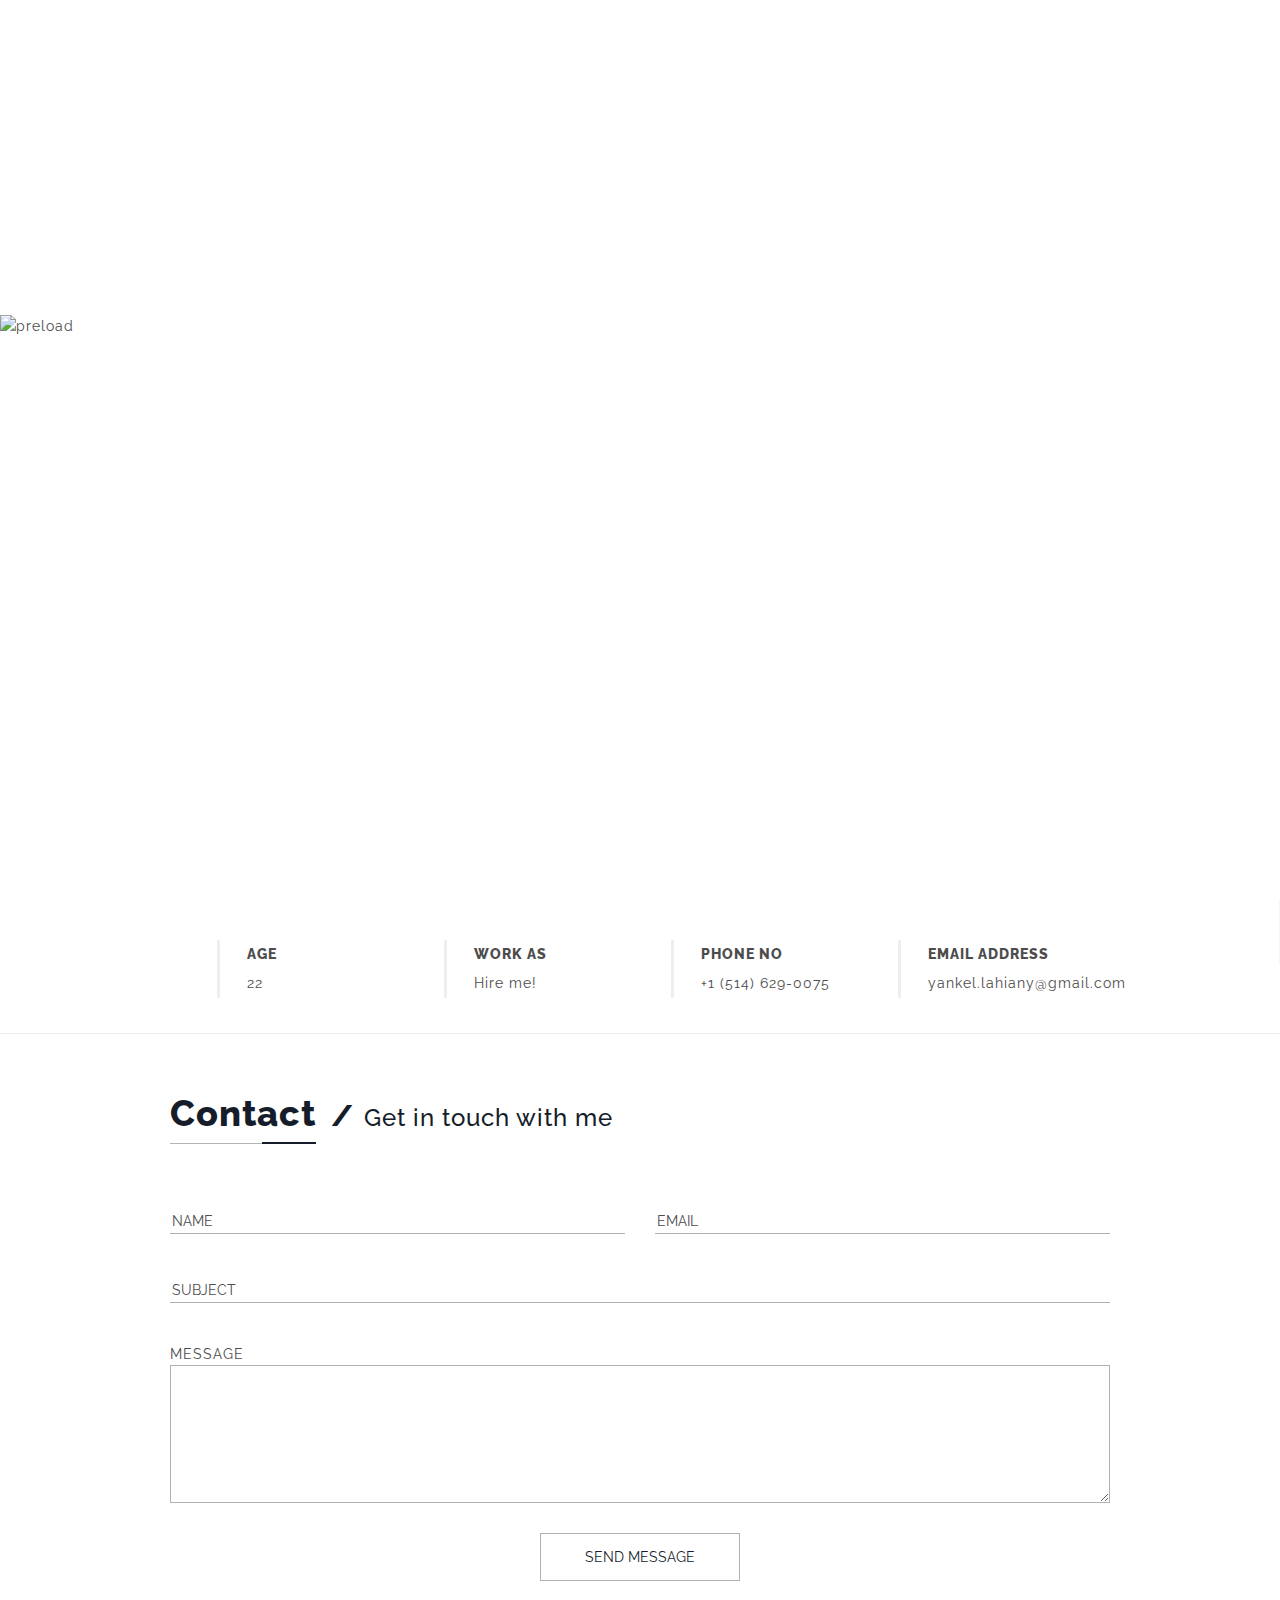
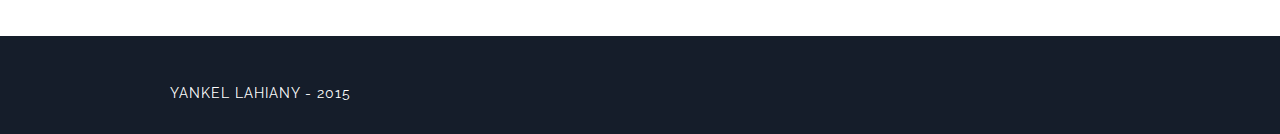
==== index.html @ 647c1daf "Google fonts https" ====
<!DOCTYPE html>
<html lang="en">
<head>
		<meta charset="utf-8">
		<meta name="viewport" content="width=device-width, initial-scale=1, maximum-scale=1">
		<meta name="description" content="Yankel Lahiany Website Page">
		<meta name="keywords" content="Yankel, Lahiany, Yankel Lahiany, personal, resume, montreal, Curriculum Vitae, CV, Mechanical Engineer, Student">
		<meta name="author" content="Yankel Lahiany">
		<title>Yankel Lahiany</title>

		<link rel="stylesheet" href="fonts/elegant/styles.css"> 
		<link rel="stylesheet" href="css/magnific-popup.css">
		<link rel="stylesheet" href="css/owl.theme.css">
		<link rel="stylesheet" href="css/simpletextrotator.css">
		<link rel="stylesheet" href="css/owl.carousel.css">
		<link rel="icon" href="favicon.ico" />
		<!-- Main css -->
		<link rel="stylesheet" href="css/main.css">
		<link href='//fonts.googleapis.com/css?family=Raleway:400,800' rel='stylesheet' type='text/css'>
</head>

	<body>
		<!-- Preloader Start-->
			<div id="preload">
				<img src="img/preload.gif" alt="preload">
			</div>
		<!-- Preloader End -->

		<header id="header" class="page-head clearfix">
			<div class="container">
				<div class="site-logo">
					<!--<img src="img/logo.png" alt="site-logo">-->
				</div>
				<nav>
					<ul class="main-nav">
						<li class="nav-control">
							<a href="#non" class="e-eleganticons-53">&nbsp;</a>
							<ul class="inner-nav">
								<li><a href="#home" class="e-eleganticons-92"><span>Home</span></a></li>
								
								<li><a href="#contact" class="e-eleganticons-99"><span>Contact</span></a></li>
							</ul>
						</li>
					</ul> <!-- End Nav -->
				</nav>
			</div>
		</header>

		<div class="home" id="home">
			<header class="big-title">
				<h1 class="big-head"><span><em>Yankel Lahiany</em></span></h1>
				<h4 class="text-sub" id="words-rotat">Mechanical Engineer Student</h4>
			</header>
			<div class="cv-btn"><a href="img/Yankel_Lahiany_Resume.pdf" target="_blank">Download Resume</a></div>
			<div class="learn-more"><a href="#about" class="e-eleganticons-162">learn more about me</a></div>
		</div>

		<div class="about" id="about">
			<!-- Extra Info -->
			<div class="extra-info">
				<div class="container">
					<ul class="row">
						<li class="birthdate col-md-3 col-sm-3 col-xs-6">
							<span class="head">Age</span>
							<span>22</span>
						</li>
						<li class="work-type col-md-3 col-sm-3 col-xs-6">
							<span class="head">Work As</span>
							<span>Hire me!</span>
						</li>
						<li class="phone-no col-md-3 col-sm-3 col-xs-6">
							<span class="head">Phone No</span>
							<span><a href="tel:+15146290075">+1 (514) 629-0075</a></span>
						</li>
						<li class="email col-md-3 col-sm-3 col-xs-6">
							<span class="head">Email Address</span>
							<span><a href="mailto:yankel.lahiany@gmail.com">yankel.lahiany@gmail.com</a></span>
						</li>
					</ul>
				</div>
			</div>
		</div>
		
		
			
		<div class="contact" id="contact">
			<div class="container">
				<header class="title">
					<h2>Contact</h2>
					<h3><span>/</span>Get in touch with me</h3>
				</header>
				<form id="contact-form" method="post" name="contact-form" action="https://getsimpleform.com/messages?form_api_token=b23a02b7ef18f79c2f8279b8f220a031" class="contact-form row">
					<div class="inputs col-md-6 col-sm-6 col-xs-6">
						<input type="text" id="name" name="name" placeholder="NAME">
					</div>
					<div class="inputs col-md-6 col-sm-6 col-xs-6">
						<input type="email" id="email" name="email" placeholder="EMAIL">
					</div>
					<div class="inputs col-md-12 col-sm-12 col-xs-12">
						<input type="text" id="subject" name="subject" placeholder="SUBJECT">
					</div>
					<div class="inputs col-md-12 col-sm-12 col-xs-12">
						<label for="message">Message</label>
						<textarea id="message" name="message" cols="50" rows="6" placeholder=""></textarea>
					</div>
					<div class="inputs contact-submit"><input type="submit" id="form-submit" value="SEND MESSAGE"></div>
				</form>
			</div>
		</div> <!-- End Contact Section -->

		<footer id="footer" class="page-foot clearfix">
			<div class="container">
				<p class="copyright">Yankel Lahiany - 2015</p>
				<ul class="socials" id="soc">
				</ul>
			</div>
		</footer>

		<script src="js/jquery-1.10.2.min.js"></script>
		<script src="js/preloader.js"></script>
		<script src="js/custom.js"></script>
		<!-- For IE9 and below -->
		<!--[if lt IE 10]>
			<script src="js/jquery.placeholder.min.js"></script>
			<script type="text/javascript">
				$('input, textarea').placeholder();
			</script>
		<![endif]-->
	</body>
	
</html>
---- css/main.css ----
/*------------------------------------*\
    $VARIABLES	
\*------------------------------------*/
/*! normalize.css v2.1.3 | MIT License | git.io/normalize */
article,
aside,
details,
figcaption,
figure,
footer,
header,
hgroup,
main,
nav,
section,
summary {
  display: block;
}
audio,
canvas,
video {
  display: inline-block;
}
audio:not([controls]) {
  display: none;
  height: 0;
}
[hidden],
template {
  display: none;
}
html {
  font-family: sans-serif;
  -ms-text-size-adjust: 100%;
  -webkit-text-size-adjust: 100%;
}
body {
  margin: 0;
}
a {
  background: transparent;
}
a:focus {
  outline: thin dotted;
}
a:active,
a:hover {
  outline: 0;
}
h1 {
  font-size: 2em;
  margin: 0.67em 0;
}
abbr[title] {
  border-bottom: 1px dotted;
}
b,
strong {
  font-weight: bold;
}
dfn {
  font-style: italic;
}
hr {
  -moz-box-sizing: content-box;
  box-sizing: content-box;
  height: 0;
}
mark {
  background: #ff0;
  color: #000;
}
code,
kbd,
pre,
samp {
  font-family: monospace, serif;
  font-size: 1em;
}
pre {
  white-space: pre-wrap;
}
q {
  quotes: "\201C" "\201D" "\2018" "\2019";
}
small {
  font-size: 80%;
}
sub,
sup {
  font-size: 75%;
  line-height: 0;
  position: relative;
  vertical-align: baseline;
}
sup {
  top: -0.5em;
}
sub {
  bottom: -0.25em;
}
img {
  border: 0;
}
svg:not(:root) {
  overflow: hidden;
}
figure {
  margin: 0;
}
fieldset {
  border: 1px solid #c0c0c0;
  margin: 0 2px;
  padding: 0.35em 0.625em 0.75em;
}
legend {
  border: 0;
  padding: 0;
}
button,
input,
select,
textarea {
  font-family: inherit;
  font-size: 100%;
  margin: 0;
}
button,
input {
  line-height: normal;
}
button,
select {
  text-transform: none;
}
button,
html input[type="button"],
input[type="reset"],
input[type="submit"] {
  -webkit-appearance: button;
  cursor: pointer;
}
button[disabled],
html input[disabled] {
  cursor: default;
}
input[type="checkbox"],
input[type="radio"] {
  box-sizing: border-box;
  padding: 0;
}
input[type="search"] {
  -webkit-appearance: textfield;
  -moz-box-sizing: content-box;
  -webkit-box-sizing: content-box;
  box-sizing: content-box;
}
input[type="search"]::-webkit-search-cancel-button,
input[type="search"]::-webkit-search-decoration {
  -webkit-appearance: none;
}
button::-moz-focus-inner,
input::-moz-focus-inner {
  border: 0;
  padding: 0;
}
textarea {
  overflow: auto;
  vertical-align: top;
}
table {
  border-collapse: collapse;
  border-spacing: 0;
}
@media print {
  * {
    text-shadow: none !important;
    color: #000 !important;
    background: transparent !important;
    box-shadow: none !important;
  }
  a,
  a:visited {
    text-decoration: underline;
  }
  a[href]:after {
    content: " (" attr(href) ")";
  }
  abbr[title]:after {
    content: " (" attr(title) ")";
  }
  a[href^="javascript:"]:after,
  a[href^="#"]:after {
    content: "";
  }
  pre,
  blockquote {
    border: 1px solid #999;
    page-break-inside: avoid;
  }
  thead {
    display: table-header-group;
  }
  tr,
  img {
    page-break-inside: avoid;
  }
  img {
    max-width: 100% !important;
  }
  @page {
    margin: 2cm .5cm;
  }
  p,
  h2,
  h3 {
    orphans: 3;
    widows: 3;
  }
  h2,
  h3 {
    page-break-after: avoid;
  }
  select {
    background: #fff !important;
  }
  .navbar {
    display: none;
  }
  .table td,
  .table th {
    background-color: #fff !important;
  }
  .btn > .caret,
  .dropup > .btn > .caret {
    border-top-color: #000 !important;
  }
  .label {
    border: 1px solid #000;
  }
  .table {
    border-collapse: collapse !important;
  }
  .table-bordered th,
  .table-bordered td {
    border: 1px solid #ddd !important;
  }
}
*,
*:before,
*:after {
  -webkit-box-sizing: border-box;
  -moz-box-sizing: border-box;
  box-sizing: border-box;
}
html {
  font-size: 62.5%;
  min-height: 100%;
  height: 100%;
  -webkit-tap-highlight-color: rgba(0, 0, 0, 0);
}
body {
  font-family: "Raleway", "Helvetica Neue", Helvetica, Arial, sans-serif;
  font-size: 14px;
  line-height: 1.571428571428571;
  color: #4c4c4c;
  background-color: #ffffff;
  -webkit-font-smoothing: antialiased;
  text-shadow: 0 0 1px rgba(100, 100, 100, 0.05);
  height: 100%;
  min-height: 100%;
  letter-spacing: 1px;
}
input,
button,
select,
textarea {
  font-family: inherit;
  font-size: inherit;
  line-height: inherit;
}
a {
  color: #4c4c4c;
  text-decoration: none;
}
a:hover,
a:focus,
a:active {
  text-decoration: none;
  outline: none;
}
img {
  vertical-align: middle;
  max-width: 100%;
  height: auto;
}
.img-responsive {
  display: block;
  max-width: 100%;
  height: auto;
}
.img-rounded {
  border-radius: 6px;
}
.img-thumbnail {
  padding: 4px;
  line-height: 1.571428571428571;
  background-color: #ffffff;
  border: 1px solid #dddddd;
  border-radius: 4px;
  -webkit-transition: all 0.2s ease-in-out;
  transition: all 0.2s ease-in-out;
  display: inline-block;
  max-width: 100%;
  height: auto;
}
.img-circle {
  border-radius: 50%;
}
hr {
  margin-top: 21px;
  margin-bottom: 21px;
  border: 0;
  border-top: 1px solid #eeeeee;
}
.sr-only {
  position: absolute;
  width: 1px;
  height: 1px;
  margin: -1px;
  padding: 0;
  overflow: hidden;
  clip: rect(0, 0, 0, 0);
  border: 0;
}
p {
  margin: 0 0 10.5px;
}
.lead {
  margin-bottom: 21px;
  font-size: 16px;
  font-weight: 200;
  line-height: 1.4;
}
@media (min-width: 768px) {
  .lead {
    font-size: 21px;
  }
}
small,
.small {
  font-size: 85%;
}
cite {
  font-style: normal;
}
.text-left {
  text-align: left;
}
.text-right {
  text-align: right;
}
.text-center {
  text-align: center;
}
h1,
h2,
h3,
h4,
h5,
h6,
.h1,
.h2,
.h3,
.h4,
.h5,
.h6 {
  font-family: "Raleway", "Helvetica Neue", Helvetica, Arial, sans-serif;
  font-weight: 500;
  line-height: 1.1;
  color: inherit;
}
h1 small,
h2 small,
h3 small,
h4 small,
h5 small,
h6 small,
.h1 small,
.h2 small,
.h3 small,
.h4 small,
.h5 small,
.h6 small,
h1 .small,
h2 .small,
h3 .small,
h4 .small,
h5 .small,
h6 .small,
.h1 .small,
.h2 .small,
.h3 .small,
.h4 .small,
.h5 .small,
.h6 .small {
  font-weight: normal;
  line-height: 1;
  color: #999999;
}
h1,
h2,
h3 {
  margin-top: 21px;
  margin-bottom: 10.5px;
}
h1 small,
h2 small,
h3 small,
h1 .small,
h2 .small,
h3 .small {
  font-size: 65%;
}
h4,
h5,
h6 {
  margin-top: 10.5px;
  margin-bottom: 10.5px;
}
h4 small,
h5 small,
h6 small,
h4 .small,
h5 .small,
h6 .small {
  font-size: 75%;
}
h1,
.h1 {
  font-size: 36px;
}
h2,
.h2 {
  font-size: 30px;
}
h3,
.h3 {
  font-size: 24px;
}
h4,
.h4 {
  font-size: 18px;
}
h5,
.h5 {
  font-size: 14px;
}
h6,
.h6 {
  font-size: 12px;
}
.page-header {
  padding-bottom: 9.5px;
  margin: 42px 0 21px;
  border-bottom: 1px solid #eeeeee;
}
ul,
ol {
  margin-top: 0;
  margin-bottom: 10.5px;
}
ul ul,
ol ul,
ul ol,
ol ol {
  margin-bottom: 0;
}
.list-unstyled {
  padding-left: 0;
  list-style: none;
}
.list-inline {
  padding-left: 0;
  list-style: none;
}
.list-inline > li {
  display: inline-block;
  padding-left: 5px;
  padding-right: 5px;
}
.list-inline > li:first-child {
  padding-left: 0;
}
dl {
  margin-bottom: 21px;
}
dt,
dd {
  line-height: 1.571428571428571;
}
dt {
  font-weight: bold;
}
dd {
  margin-left: 0;
}
@media (min-width: 768px) {
  .dl-horizontal dt {
    float: left;
    width: 160px;
    clear: left;
    text-align: right;
    overflow: hidden;
    text-overflow: ellipsis;
    white-space: nowrap;
  }
  .dl-horizontal dd {
    margin-left: 180px;
  }
  .dl-horizontal dd:before,
  .dl-horizontal dd:after {
    content: " ";
    /* 1 */
    display: table;
    /* 2 */
  }
  .dl-horizontal dd:after {
    clear: both;
  }
  .dl-horizontal dd:before,
  .dl-horizontal dd:after {
    content: " ";
    /* 1 */
    display: table;
    /* 2 */
  }
  .dl-horizontal dd:after {
    clear: both;
  }
}
abbr[title],
abbr[data-original-title] {
  cursor: help;
  border-bottom: 1px dotted #999999;
}
abbr.initialism {
  font-size: 90%;
  text-transform: uppercase;
}
blockquote {
  padding: 10.5px 21px;
  margin: 0 0 21px;
  border-left: 5px solid #eeeeee;
}
blockquote p {
  font-size: 17.5px;
  font-weight: 300;
  line-height: 1.25;
}
blockquote p:last-child {
  margin-bottom: 0;
}
blockquote small {
  display: block;
  line-height: 1.571428571428571;
  color: #999999;
}
blockquote small:before {
  content: '\2014 \00A0';
}
blockquote.pull-right {
  padding-right: 15px;
  padding-left: 0;
  border-right: 5px solid #eeeeee;
  border-left: 0;
}
blockquote.pull-right p,
blockquote.pull-right small,
blockquote.pull-right .small {
  text-align: right;
}
blockquote.pull-right small:before,
blockquote.pull-right .small:before {
  content: '';
}
blockquote.pull-right small:after,
blockquote.pull-right .small:after {
  content: '\00A0 \2014';
}
blockquote:before,
blockquote:after {
  content: "";
}
address {
  margin-bottom: 21px;
  font-style: normal;
  line-height: 1.571428571428571;
}
.container {
  margin-right: auto;
  margin-left: auto;
  padding-left: 15px;
  padding-right: 15px;
}
.container:before,
.container:after {
  content: " ";
  /* 1 */
  display: table;
  /* 2 */
}
.container:after {
  clear: both;
}
.container:before,
.container:after {
  content: " ";
  /* 1 */
  display: table;
  /* 2 */
}
.container:after {
  clear: both;
}
.row {
  margin-left: -15px;
  margin-right: -15px;
}
.row:before,
.row:after {
  content: " ";
  /* 1 */
  display: table;
  /* 2 */
}
.row:after {
  clear: both;
}
.row:before,
.row:after {
  content: " ";
  /* 1 */
  display: table;
  /* 2 */
}
.row:after {
  clear: both;
}
.col-xs-1, .col-sm-1, .col-md-1, .col-lg-1, .col-xs-2, .col-sm-2, .col-md-2, .col-lg-2, .col-xs-3, .col-sm-3, .col-md-3, .col-lg-3, .col-xs-4, .col-sm-4, .col-md-4, .col-lg-4, .col-xs-5, .col-sm-5, .col-md-5, .col-lg-5, .col-xs-6, .col-sm-6, .col-md-6, .col-lg-6, .col-xs-7, .col-sm-7, .col-md-7, .col-lg-7, .col-xs-8, .col-sm-8, .col-md-8, .col-lg-8, .col-xs-9, .col-sm-9, .col-md-9, .col-lg-9, .col-xs-10, .col-sm-10, .col-md-10, .col-lg-10, .col-xs-11, .col-sm-11, .col-md-11, .col-lg-11, .col-xs-12, .col-sm-12, .col-md-12, .col-lg-12 {
  position: relative;
  min-height: 1px;
  padding-left: 15px;
  padding-right: 15px;
}
.col-xs-1, .col-xs-2, .col-xs-3, .col-xs-4, .col-xs-5, .col-xs-6, .col-xs-7, .col-xs-8, .col-xs-9, .col-xs-10, .col-xs-11 {
  float: left;
}
.col-xs-12 {
  width: 100%;
}
.col-xs-11 {
  width: 91.66666666666666%;
}
.col-xs-10 {
  width: 83.33333333333334%;
}
.col-xs-9 {
  width: 75%;
}
.col-xs-8 {
  width: 66.66666666666666%;
}
.col-xs-7 {
  width: 58.333333333333336%;
}
.col-xs-6 {
  width: 50%;
}
.col-xs-5 {
  width: 41.66666666666667%;
}
.col-xs-4 {
  width: 33.33333333333333%;
}
.col-xs-3 {
  width: 25%;
}
.col-xs-2 {
  width: 16.666666666666664%;
}
.col-xs-1 {
  width: 8.333333333333332%;
}
.col-xs-pull-12 {
  right: 100%;
}
.col-xs-pull-11 {
  right: 91.66666666666666%;
}
.col-xs-pull-10 {
  right: 83.33333333333334%;
}
.col-xs-pull-9 {
  right: 75%;
}
.col-xs-pull-8 {
  right: 66.66666666666666%;
}
.col-xs-pull-7 {
  right: 58.333333333333336%;
}
.col-xs-pull-6 {
  right: 50%;
}
.col-xs-pull-5 {
  right: 41.66666666666667%;
}
.col-xs-pull-4 {
  right: 33.33333333333333%;
}
.col-xs-pull-3 {
  right: 25%;
}
.col-xs-pull-2 {
  right: 16.666666666666664%;
}
.col-xs-pull-1 {
  right: 8.333333333333332%;
}
.col-xs-pull-0 {
  right: 0%;
}
.col-xs-push-12 {
  left: 100%;
}
.col-xs-push-11 {
  left: 91.66666666666666%;
}
.col-xs-push-10 {
  left: 83.33333333333334%;
}
.col-xs-push-9 {
  left: 75%;
}
.col-xs-push-8 {
  left: 66.66666666666666%;
}
.col-xs-push-7 {
  left: 58.333333333333336%;
}
.col-xs-push-6 {
  left: 50%;
}
.col-xs-push-5 {
  left: 41.66666666666667%;
}
.col-xs-push-4 {
  left: 33.33333333333333%;
}
.col-xs-push-3 {
  left: 25%;
}
.col-xs-push-2 {
  left: 16.666666666666664%;
}
.col-xs-push-1 {
  left: 8.333333333333332%;
}
.col-xs-push-0 {
  left: 0%;
}
.col-xs-offset-12 {
  margin-left: 100%;
}
.col-xs-offset-11 {
  margin-left: 91.66666666666666%;
}
.col-xs-offset-10 {
  margin-left: 83.33333333333334%;
}
.col-xs-offset-9 {
  margin-left: 75%;
}
.col-xs-offset-8 {
  margin-left: 66.66666666666666%;
}
.col-xs-offset-7 {
  margin-left: 58.333333333333336%;
}
.col-xs-offset-6 {
  margin-left: 50%;
}
.col-xs-offset-5 {
  margin-left: 41.66666666666667%;
}
.col-xs-offset-4 {
  margin-left: 33.33333333333333%;
}
.col-xs-offset-3 {
  margin-left: 25%;
}
.col-xs-offset-2 {
  margin-left: 16.666666666666664%;
}
.col-xs-offset-1 {
  margin-left: 8.333333333333332%;
}
.col-xs-offset-0 {
  margin-left: 0%;
}
@media (min-width: 768px) {
  .container {
    width: 750px;
  }
  .col-sm-1, .col-sm-2, .col-sm-3, .col-sm-4, .col-sm-5, .col-sm-6, .col-sm-7, .col-sm-8, .col-sm-9, .col-sm-10, .col-sm-11 {
    float: left;
  }
  .col-sm-12 {
    width: 100%;
  }
  .col-sm-11 {
    width: 91.66666666666666%;
  }
  .col-sm-10 {
    width: 83.33333333333334%;
  }
  .col-sm-9 {
    width: 75%;
  }
  .col-sm-8 {
    width: 66.66666666666666%;
  }
  .col-sm-7 {
    width: 58.333333333333336%;
  }
  .col-sm-6 {
    width: 50%;
  }
  .col-sm-5 {
    width: 41.66666666666667%;
  }
  .col-sm-4 {
    width: 33.33333333333333%;
  }
  .col-sm-3 {
    width: 25%;
  }
  .col-sm-2 {
    width: 16.666666666666664%;
  }
  .col-sm-1 {
    width: 8.333333333333332%;
  }
  .col-sm-pull-12 {
    right: 100%;
  }
  .col-sm-pull-11 {
    right: 91.66666666666666%;
  }
  .col-sm-pull-10 {
    right: 83.33333333333334%;
  }
  .col-sm-pull-9 {
    right: 75%;
  }
  .col-sm-pull-8 {
    right: 66.66666666666666%;
  }
  .col-sm-pull-7 {
    right: 58.333333333333336%;
  }
  .col-sm-pull-6 {
    right: 50%;
  }
  .col-sm-pull-5 {
    right: 41.66666666666667%;
  }
  .col-sm-pull-4 {
    right: 33.33333333333333%;
  }
  .col-sm-pull-3 {
    right: 25%;
  }
  .col-sm-pull-2 {
    right: 16.666666666666664%;
  }
  .col-sm-pull-1 {
    right: 8.333333333333332%;
  }
  .col-sm-pull-0 {
    right: 0%;
  }
  .col-sm-push-12 {
    left: 100%;
  }
  .col-sm-push-11 {
    left: 91.66666666666666%;
  }
  .col-sm-push-10 {
    left: 83.33333333333334%;
  }
  .col-sm-push-9 {
    left: 75%;
  }
  .col-sm-push-8 {
    left: 66.66666666666666%;
  }
  .col-sm-push-7 {
    left: 58.333333333333336%;
  }
  .col-sm-push-6 {
    left: 50%;
  }
  .col-sm-push-5 {
    left: 41.66666666666667%;
  }
  .col-sm-push-4 {
    left: 33.33333333333333%;
  }
  .col-sm-push-3 {
    left: 25%;
  }
  .col-sm-push-2 {
    left: 16.666666666666664%;
  }
  .col-sm-push-1 {
    left: 8.333333333333332%;
  }
  .col-sm-push-0 {
    left: 0%;
  }
  .col-sm-offset-12 {
    margin-left: 100%;
  }
  .col-sm-offset-11 {
    margin-left: 91.66666666666666%;
  }
  .col-sm-offset-10 {
    margin-left: 83.33333333333334%;
  }
  .col-sm-offset-9 {
    margin-left: 75%;
  }
  .col-sm-offset-8 {
    margin-left: 66.66666666666666%;
  }
  .col-sm-offset-7 {
    margin-left: 58.333333333333336%;
  }
  .col-sm-offset-6 {
    margin-left: 50%;
  }
  .col-sm-offset-5 {
    margin-left: 41.66666666666667%;
  }
  .col-sm-offset-4 {
    margin-left: 33.33333333333333%;
  }
  .col-sm-offset-3 {
    margin-left: 25%;
  }
  .col-sm-offset-2 {
    margin-left: 16.666666666666664%;
  }
  .col-sm-offset-1 {
    margin-left: 8.333333333333332%;
  }
  .col-sm-offset-0 {
    margin-left: 0%;
  }
}
@media (min-width: 992px) {
  .container {
    width: 970px;
  }
  .col-md-1, .col-md-2, .col-md-3, .col-md-4, .col-md-5, .col-md-6, .col-md-7, .col-md-8, .col-md-9, .col-md-10, .col-md-11 {
    float: left;
  }
  .col-md-12 {
    width: 100%;
  }
  .col-md-11 {
    width: 91.66666666666666%;
  }
  .col-md-10 {
    width: 83.33333333333334%;
  }
  .col-md-9 {
    width: 75%;
  }
  .col-md-8 {
    width: 66.66666666666666%;
  }
  .col-md-7 {
    width: 58.333333333333336%;
  }
  .col-md-6 {
    width: 50%;
  }
  .col-md-5 {
    width: 41.66666666666667%;
  }
  .col-md-4 {
    width: 33.33333333333333%;
  }
  .col-md-3 {
    width: 25%;
  }
  .col-md-2 {
    width: 16.666666666666664%;
  }
  .col-md-1 {
    width: 8.333333333333332%;
  }
  .col-md-pull-12 {
    right: 100%;
  }
  .col-md-pull-11 {
    right: 91.66666666666666%;
  }
  .col-md-pull-10 {
    right: 83.33333333333334%;
  }
  .col-md-pull-9 {
    right: 75%;
  }
  .col-md-pull-8 {
    right: 66.66666666666666%;
  }
  .col-md-pull-7 {
    right: 58.333333333333336%;
  }
  .col-md-pull-6 {
    right: 50%;
  }
  .col-md-pull-5 {
    right: 41.66666666666667%;
  }
  .col-md-pull-4 {
    right: 33.33333333333333%;
  }
  .col-md-pull-3 {
    right: 25%;
  }
  .col-md-pull-2 {
    right: 16.666666666666664%;
  }
  .col-md-pull-1 {
    right: 8.333333333333332%;
  }
  .col-md-pull-0 {
    right: 0%;
  }
  .col-md-push-12 {
    left: 100%;
  }
  .col-md-push-11 {
    left: 91.66666666666666%;
  }
  .col-md-push-10 {
    left: 83.33333333333334%;
  }
  .col-md-push-9 {
    left: 75%;
  }
  .col-md-push-8 {
    left: 66.66666666666666%;
  }
  .col-md-push-7 {
    left: 58.333333333333336%;
  }
  .col-md-push-6 {
    left: 50%;
  }
  .col-md-push-5 {
    left: 41.66666666666667%;
  }
  .col-md-push-4 {
    left: 33.33333333333333%;
  }
  .col-md-push-3 {
    left: 25%;
  }
  .col-md-push-2 {
    left: 16.666666666666664%;
  }
  .col-md-push-1 {
    left: 8.333333333333332%;
  }
  .col-md-push-0 {
    left: 0%;
  }
  .col-md-offset-12 {
    margin-left: 100%;
  }
  .col-md-offset-11 {
    margin-left: 91.66666666666666%;
  }
  .col-md-offset-10 {
    margin-left: 83.33333333333334%;
  }
  .col-md-offset-9 {
    margin-left: 75%;
  }
  .col-md-offset-8 {
    margin-left: 66.66666666666666%;
  }
  .col-md-offset-7 {
    margin-left: 58.333333333333336%;
  }
  .col-md-offset-6 {
    margin-left: 50%;
  }
  .col-md-offset-5 {
    margin-left: 41.66666666666667%;
  }
  .col-md-offset-4 {
    margin-left: 33.33333333333333%;
  }
  .col-md-offset-3 {
    margin-left: 25%;
  }
  .col-md-offset-2 {
    margin-left: 16.666666666666664%;
  }
  .col-md-offset-1 {
    margin-left: 8.333333333333332%;
  }
  .col-md-offset-0 {
    margin-left: 0%;
  }
}
@media (min-width: 1200px) {
  .container {
    width: 970px;
  }
  .col-lg-1, .col-lg-2, .col-lg-3, .col-lg-4, .col-lg-5, .col-lg-6, .col-lg-7, .col-lg-8, .col-lg-9, .col-lg-10, .col-lg-11 {
    float: left;
  }
  .col-lg-12 {
    width: 100%;
  }
  .col-lg-11 {
    width: 91.66666666666666%;
  }
  .col-lg-10 {
    width: 83.33333333333334%;
  }
  .col-lg-9 {
    width: 75%;
  }
  .col-lg-8 {
    width: 66.66666666666666%;
  }
  .col-lg-7 {
    width: 58.333333333333336%;
  }
  .col-lg-6 {
    width: 50%;
  }
  .col-lg-5 {
    width: 41.66666666666667%;
  }
  .col-lg-4 {
    width: 33.33333333333333%;
  }
  .col-lg-3 {
    width: 25%;
  }
  .col-lg-2 {
    width: 16.666666666666664%;
  }
  .col-lg-1 {
    width: 8.333333333333332%;
  }
  .col-lg-pull-12 {
    right: 100%;
  }
  .col-lg-pull-11 {
    right: 91.66666666666666%;
  }
  .col-lg-pull-10 {
    right: 83.33333333333334%;
  }
  .col-lg-pull-9 {
    right: 75%;
  }
  .col-lg-pull-8 {
    right: 66.66666666666666%;
  }
  .col-lg-pull-7 {
    right: 58.333333333333336%;
  }
  .col-lg-pull-6 {
    right: 50%;
  }
  .col-lg-pull-5 {
    right: 41.66666666666667%;
  }
  .col-lg-pull-4 {
    right: 33.33333333333333%;
  }
  .col-lg-pull-3 {
    right: 25%;
  }
  .col-lg-pull-2 {
    right: 16.666666666666664%;
  }
  .col-lg-pull-1 {
    right: 8.333333333333332%;
  }
  .col-lg-pull-0 {
    right: 0%;
  }
  .col-lg-push-12 {
    left: 100%;
  }
  .col-lg-push-11 {
    left: 91.66666666666666%;
  }
  .col-lg-push-10 {
    left: 83.33333333333334%;
  }
  .col-lg-push-9 {
    left: 75%;
  }
  .col-lg-push-8 {
    left: 66.66666666666666%;
  }
  .col-lg-push-7 {
    left: 58.333333333333336%;
  }
  .col-lg-push-6 {
    left: 50%;
  }
  .col-lg-push-5 {
    left: 41.66666666666667%;
  }
  .col-lg-push-4 {
    left: 33.33333333333333%;
  }
  .col-lg-push-3 {
    left: 25%;
  }
  .col-lg-push-2 {
    left: 16.666666666666664%;
  }
  .col-lg-push-1 {
    left: 8.333333333333332%;
  }
  .col-lg-push-0 {
    left: 0%;
  }
  .col-lg-offset-12 {
    margin-left: 100%;
  }
  .col-lg-offset-11 {
    margin-left: 91.66666666666666%;
  }
  .col-lg-offset-10 {
    margin-left: 83.33333333333334%;
  }
  .col-lg-offset-9 {
    margin-left: 75%;
  }
  .col-lg-offset-8 {
    margin-left: 66.66666666666666%;
  }
  .col-lg-offset-7 {
    margin-left: 58.333333333333336%;
  }
  .col-lg-offset-6 {
    margin-left: 50%;
  }
  .col-lg-offset-5 {
    margin-left: 41.66666666666667%;
  }
  .col-lg-offset-4 {
    margin-left: 33.33333333333333%;
  }
  .col-lg-offset-3 {
    margin-left: 25%;
  }
  .col-lg-offset-2 {
    margin-left: 16.666666666666664%;
  }
  .col-lg-offset-1 {
    margin-left: 8.333333333333332%;
  }
  .col-lg-offset-0 {
    margin-left: 0%;
  }
}
.clearfix:before,
.clearfix:after {
  content: " ";
  /* 1 */
  display: table;
  /* 2 */
}
.clearfix:after {
  clear: both;
}
.center-block {
  display: block;
  margin-left: auto;
  margin-right: auto;
}
.pull-right {
  float: right !important;
}
.pull-left {
  float: left !important;
}
.hide {
  display: none !important;
}
.show {
  display: block !important;
}
.invisible {
  visibility: hidden;
}
.text-hide {
  font: 0/0 a;
  color: transparent;
  text-shadow: none;
  background-color: transparent;
  border: 0;
}
.hidden {
  display: none !important;
  visibility: hidden !important;
}
.affix {
  position: fixed;
}
@-ms-viewport {
  width: device-width;
}
.visible-xs,
tr.visible-xs,
th.visible-xs,
td.visible-xs {
  display: none !important;
}
@media (max-width: 767px) {
  .visible-xs {
    display: block !important;
  }
  tr.visible-xs {
    display: table-row !important;
  }
  th.visible-xs,
  td.visible-xs {
    display: table-cell !important;
  }
}
@media (min-width: 768px) and (max-width: 991px) {
  .visible-xs.visible-sm {
    display: block !important;
  }
  tr.visible-xs.visible-sm {
    display: table-row !important;
  }
  th.visible-xs.visible-sm,
  td.visible-xs.visible-sm {
    display: table-cell !important;
  }
}
@media (min-width: 992px) and (max-width: 1199px) {
  .visible-xs.visible-md {
    display: block !important;
  }
  tr.visible-xs.visible-md {
    display: table-row !important;
  }
  th.visible-xs.visible-md,
  td.visible-xs.visible-md {
    display: table-cell !important;
  }
}
@media (min-width: 1200px) {
  .visible-xs.visible-lg {
    display: block !important;
  }
  tr.visible-xs.visible-lg {
    display: table-row !important;
  }
  th.visible-xs.visible-lg,
  td.visible-xs.visible-lg {
    display: table-cell !important;
  }
}
.visible-sm,
tr.visible-sm,
th.visible-sm,
td.visible-sm {
  display: none !important;
}
@media (max-width: 767px) {
  .visible-sm.visible-xs {
    display: block !important;
  }
  tr.visible-sm.visible-xs {
    display: table-row !important;
  }
  th.visible-sm.visible-xs,
  td.visible-sm.visible-xs {
    display: table-cell !important;
  }
}
@media (min-width: 768px) and (max-width: 991px) {
  .visible-sm {
    display: block !important;
  }
  tr.visible-sm {
    display: table-row !important;
  }
  th.visible-sm,
  td.visible-sm {
    display: table-cell !important;
  }
}
@media (min-width: 992px) and (max-width: 1199px) {
  .visible-sm.visible-md {
    display: block !important;
  }
  tr.visible-sm.visible-md {
    display: table-row !important;
  }
  th.visible-sm.visible-md,
  td.visible-sm.visible-md {
    display: table-cell !important;
  }
}
@media (min-width: 1200px) {
  .visible-sm.visible-lg {
    display: block !important;
  }
  tr.visible-sm.visible-lg {
    display: table-row !important;
  }
  th.visible-sm.visible-lg,
  td.visible-sm.visible-lg {
    display: table-cell !important;
  }
}
.visible-md,
tr.visible-md,
th.visible-md,
td.visible-md {
  display: none !important;
}
@media (max-width: 767px) {
  .visible-md.visible-xs {
    display: block !important;
  }
  tr.visible-md.visible-xs {
    display: table-row !important;
  }
  th.visible-md.visible-xs,
  td.visible-md.visible-xs {
    display: table-cell !important;
  }
}
@media (min-width: 768px) and (max-width: 991px) {
  .visible-md.visible-sm {
    display: block !important;
  }
  tr.visible-md.visible-sm {
    display: table-row !important;
  }
  th.visible-md.visible-sm,
  td.visible-md.visible-sm {
    display: table-cell !important;
  }
}
@media (min-width: 992px) and (max-width: 1199px) {
  .visible-md {
    display: block !important;
  }
  tr.visible-md {
    display: table-row !important;
  }
  th.visible-md,
  td.visible-md {
    display: table-cell !important;
  }
}
@media (min-width: 1200px) {
  .visible-md.visible-lg {
    display: block !important;
  }
  tr.visible-md.visible-lg {
    display: table-row !important;
  }
  th.visible-md.visible-lg,
  td.visible-md.visible-lg {
    display: table-cell !important;
  }
}
.visible-lg,
tr.visible-lg,
th.visible-lg,
td.visible-lg {
  display: none !important;
}
@media (max-width: 767px) {
  .visible-lg.visible-xs {
    display: block !important;
  }
  tr.visible-lg.visible-xs {
    display: table-row !important;
  }
  th.visible-lg.visible-xs,
  td.visible-lg.visible-xs {
    display: table-cell !important;
  }
}
@media (min-width: 768px) and (max-width: 991px) {
  .visible-lg.visible-sm {
    display: block !important;
  }
  tr.visible-lg.visible-sm {
    display: table-row !important;
  }
  th.visible-lg.visible-sm,
  td.visible-lg.visible-sm {
    display: table-cell !important;
  }
}
@media (min-width: 992px) and (max-width: 1199px) {
  .visible-lg.visible-md {
    display: block !important;
  }
  tr.visible-lg.visible-md {
    display: table-row !important;
  }
  th.visible-lg.visible-md,
  td.visible-lg.visible-md {
    display: table-cell !important;
  }
}
@media (min-width: 1200px) {
  .visible-lg {
    display: block !important;
  }
  tr.visible-lg {
    display: table-row !important;
  }
  th.visible-lg,
  td.visible-lg {
    display: table-cell !important;
  }
}
.hidden-xs {
  display: block !important;
}
tr.hidden-xs {
  display: table-row !important;
}
th.hidden-xs,
td.hidden-xs {
  display: table-cell !important;
}
@media (max-width: 767px) {
  .hidden-xs,
  tr.hidden-xs,
  th.hidden-xs,
  td.hidden-xs {
    display: none !important;
  }
}
@media (min-width: 768px) and (max-width: 991px) {
  .hidden-xs.hidden-sm,
  tr.hidden-xs.hidden-sm,
  th.hidden-xs.hidden-sm,
  td.hidden-xs.hidden-sm {
    display: none !important;
  }
}
@media (min-width: 992px) and (max-width: 1199px) {
  .hidden-xs.hidden-md,
  tr.hidden-xs.hidden-md,
  th.hidden-xs.hidden-md,
  td.hidden-xs.hidden-md {
    display: none !important;
  }
}
@media (min-width: 1200px) {
  .hidden-xs.hidden-lg,
  tr.hidden-xs.hidden-lg,
  th.hidden-xs.hidden-lg,
  td.hidden-xs.hidden-lg {
    display: none !important;
  }
}
.hidden-sm {
  display: block !important;
}
tr.hidden-sm {
  display: table-row !important;
}
th.hidden-sm,
td.hidden-sm {
  display: table-cell !important;
}
@media (max-width: 767px) {
  .hidden-sm.hidden-xs,
  tr.hidden-sm.hidden-xs,
  th.hidden-sm.hidden-xs,
  td.hidden-sm.hidden-xs {
    display: none !important;
  }
}
@media (min-width: 768px) and (max-width: 991px) {
  .hidden-sm,
  tr.hidden-sm,
  th.hidden-sm,
  td.hidden-sm {
    display: none !important;
  }
}
@media (min-width: 992px) and (max-width: 1199px) {
  .hidden-sm.hidden-md,
  tr.hidden-sm.hidden-md,
  th.hidden-sm.hidden-md,
  td.hidden-sm.hidden-md {
    display: none !important;
  }
}
@media (min-width: 1200px) {
  .hidden-sm.hidden-lg,
  tr.hidden-sm.hidden-lg,
  th.hidden-sm.hidden-lg,
  td.hidden-sm.hidden-lg {
    display: none !important;
  }
}
.hidden-md {
  display: block !important;
}
tr.hidden-md {
  display: table-row !important;
}
th.hidden-md,
td.hidden-md {
  display: table-cell !important;
}
@media (max-width: 767px) {
  .hidden-md.hidden-xs,
  tr.hidden-md.hidden-xs,
  th.hidden-md.hidden-xs,
  td.hidden-md.hidden-xs {
    display: none !important;
  }
}
@media (min-width: 768px) and (max-width: 991px) {
  .hidden-md.hidden-sm,
  tr.hidden-md.hidden-sm,
  th.hidden-md.hidden-sm,
  td.hidden-md.hidden-sm {
    display: none !important;
  }
}
@media (min-width: 992px) and (max-width: 1199px) {
  .hidden-md,
  tr.hidden-md,
  th.hidden-md,
  td.hidden-md {
    display: none !important;
  }
}
@media (min-width: 1200px) {
  .hidden-md.hidden-lg,
  tr.hidden-md.hidden-lg,
  th.hidden-md.hidden-lg,
  td.hidden-md.hidden-lg {
    display: none !important;
  }
}
.hidden-lg {
  display: block !important;
}
tr.hidden-lg {
  display: table-row !important;
}
th.hidden-lg,
td.hidden-lg {
  display: table-cell !important;
}
@media (max-width: 767px) {
  .hidden-lg.hidden-xs,
  tr.hidden-lg.hidden-xs,
  th.hidden-lg.hidden-xs,
  td.hidden-lg.hidden-xs {
    display: none !important;
  }
}
@media (min-width: 768px) and (max-width: 991px) {
  .hidden-lg.hidden-sm,
  tr.hidden-lg.hidden-sm,
  th.hidden-lg.hidden-sm,
  td.hidden-lg.hidden-sm {
    display: none !important;
  }
}
@media (min-width: 992px) and (max-width: 1199px) {
  .hidden-lg.hidden-md,
  tr.hidden-lg.hidden-md,
  th.hidden-lg.hidden-md,
  td.hidden-lg.hidden-md {
    display: none !important;
  }
}
@media (min-width: 1200px) {
  .hidden-lg,
  tr.hidden-lg,
  th.hidden-lg,
  td.hidden-lg {
    display: none !important;
  }
}
.visible-print,
tr.visible-print,
th.visible-print,
td.visible-print {
  display: none !important;
}
@media print {
  .visible-print {
    display: block !important;
  }
  tr.visible-print {
    display: table-row !important;
  }
  th.visible-print,
  td.visible-print {
    display: table-cell !important;
  }
  .hidden-print,
  tr.hidden-print,
  th.hidden-print,
  td.hidden-print {
    display: none !important;
  }
}
/*
PRELOADER
----------------------------------------
*/
#preload {
  position: fixed;
  top: 0;
  right: 0;
  bottom: 0;
  left: 0;
  z-index: 9100 !important;
  width: 100%;
  height: 100%;
  background-color: #fff;
}
#preload > img {
  position: relative;
  top: 35%;
  display: block;
  margin: 0 auto;
}
#preload .pace {
  -webkit-user-select: none;
  -moz-user-select: none;
  -ms-user-select: none;
  z-index: 2000;
  position: fixed;
  margin: auto;
  top: 12px;
  left: 0;
  right: 0;
  bottom: 0;
  width: 200px;
  height: 20px;
  border: 1px solid #151d2a;
  background-color: #fff;
}
#preload .pace .pace-progress {
  -webkit-transition: width 1s ease-in-out 1s linear;
  transition: width 1s ease-in-out 1s linear;
  max-width: 192px;
  width: 150px;
  position: fixed;
  z-index: 2000;
  display: block;
  position: absolute;
  left: 3px;
  top: 2px;
  height: 14px;
  font-size: 12px;
  background: #151d2a;
  color: #151d2a;
  line-height: 60px;
  font-weight: bold;
}
#preload .pace .pace-progress:after {
  content: attr(data-progress-text);
  display: inline-block;
}
#preload .pace.pace-inactive {
  display: none;
}
.noscroll {
  overflow: hidden;
}
/*** Animate Resume Page **/
.ar-left {
  -webkit-transform: translate(-15%, 0);
  -ms-transform: translate(-15%, 0);
  transform: translate(-15%, 0);
}
.ar-right {
  -webkit-transform: translate(15%, 0);
  -ms-transform: translate(15%, 0);
  transform: translate(15%, 0);
}
/*** Magnific Popup ***/
.fadeInLeft {
  -webkit-animation: fadeInLeft 0.7s;
  animation: fadeInLeft 0.7s;
  -webkit-animation-fill-mode: both;
  animation-fill-mode: both;
  position: relative;
}
@-webkit-keyframes fadeInLeft {
  0% {
    opacity: 0;
    -webkit-transform: translateX(-20px);
    transform: translateX(-20px);
  }
  100% {
    opacity: 1;
    -webkit-transform: translateX(0);
    transform: translateX(0);
  }
}
@keyframes fadeInLeft {
  0% {
    opacity: 0;
    -webkit-transform: translateX(-20px);
    transform: translateX(-20px);
  }
  100% {
    opacity: 1;
    -webkit-transform: translateX(0);
    transform: translateX(0);
  }
}
/*
	HOME
	----------------------------------------
 */
.home {
  background: #151d2a;
  background: url([data-uri]), url("../img/home-bg.jpg") no-repeat;
  /** For IE9 Only **/
  background: linear-gradient(0deg, rgba(21, 29, 42, 0.9) 0%, rgba(21, 29, 42, 0.9) 100%), url("../img/home-bg.jpg") no-repeat;
  color: #fff;
  border: 1px solid transparent;
  background-size: cover;
  position: relative;
  height: 100%;
}
.home .big-title {
  text-align: center;
  position: relative;
  top: 35%;
  -webkit-transform: translate(0, -35%);
  -ms-transform: translate(0, -35%);
  transform: translate(0, -35%);
}
.home .big-head {
  text-transform: uppercase;
  font-size: 79.2px;
  font-weight: 800;
  text-align: center;
  margin: 0;
  font-style: normal;
}
.home .big-head span,
.home .big-head em {
  position: relative;
  font-style: normal;
}
.home .big-head span:before,
.home .big-head span:after,
.home .big-head em:before,
.home .big-head em:after {
  content: "";
  position: absolute;
  background: #fff;
}
.home .big-head span:before,
.home .big-head em:before {
  width: 4px;
  top: 18px;
  height: 110%;
}
.home .big-head span:after,
.home .big-head em:after {
  width: 105px;
  height: 4px;
  bottom: -27px;
}
.home .big-head span:before,
.home .big-head span:after {
  left: -8%;
}
.home .big-head em:before,
.home .big-head em:after {
  right: -8%;
}
.home .text-sub {
  text-align: center;
  text-transform: uppercase;
  font-weight: 800;
  overflow: hidden;
  line-height: 2.071428571428571;
}
.home .cv-btn {
  text-align: center;
  text-transform: uppercase;
  position: relative;
  top: 40%;
}
.home .cv-btn > a {
  color: #fff;
  border: 1px solid rgba(255, 255, 255, 0.8);
  padding: 20px 50px;
  display: inline-block;
  -webkit-transition: 0.3s;
  transition: 0.3s;
}
.home .cv-btn > a:hover {
  color: #4c4c4c;
  background: #fff;
}
.home .learn-more {
  text-align: center;
  position: absolute;
  bottom: 10%;
  left: 50%;
  -webkit-transform: translate(-50%, 0);
  -ms-transform: translate(-50%, 0);
  transform: translate(-50%, 0);
}
.home .learn-more > a {
  left: 0;
  color: #fff;
  position: relative;
  font-size: 16px;
}
.home .learn-more > a:before {
  position: absolute;
  right: 39%;
  bottom: -50px;
  font-size: 28px;
}
.home .learn-more > a:after {
  content: "";
  position: absolute;
  width: 35%;
  height: 4px;
  background: #fff;
  bottom: -15px;
  left: 34%;
}
/*
	ABOUT SECTION
	----------------------------------------
 */
/** Extra Info **/
.about .extra-info {
  box-shadow: 0 1px 1px rgba(175, 170, 180, 0.2);
  padding-top: 40px;
  padding-bottom: 24px;
  margin-bottom: 40px;
}
.about .extra-info ul {
  padding-left: 0;
  list-style: none;
  margin-left: 5%;
}
.about .extra-info ul > li {
  padding-left: 30px;
  line-height: 2.071428571428571;
  position: relative;
}
.about .extra-info ul > li:before {
  content: "";
  position: absolute;
  height: 100%;
  width: 3px;
  left: 0;
  top: 0;
  background: #eee;
}
.about .extra-info ul > li > span {
  display: block;
}
.about .extra-info ul > li > span.head {
  text-transform: uppercase;
  font-weight: 800;
}
/** Author Info **/
.about .author-info .title,
.services .serv .title,
.resume .timeline .title,
.portfolio .works .title,
.contact .title {
  margin-bottom: 40px;
}
.about .author-info .title h2,
.about .author-info .title h3,
.services .serv .title h2,
.services .serv .title h3,
.resume .timeline .title h2,
.resume .timeline .title h3,
.portfolio .works .title h2,
.portfolio .works .title h3,
.contact .title h2,
.contact .title h3 {
  display: inline-block;
  color: #151d2a;
}
.about .author-info .title h2,
.services .serv .title h2,
.resume .timeline .title h2,
.portfolio .works .title h2,
.contact .title h2 {
  font-weight: 800;
  font-size: 36px;
  border-bottom: 1px solid #b3b3b3;
  padding-bottom: 10px;
  margin-right: 10px;
  position: relative;
}
.about .author-info .title h2:before,
.services .serv .title h2:before,
.resume .timeline .title h2:before,
.portfolio .works .title h2:before,
.contact .title h2:before {
  content: "";
  position: absolute;
  width: 54px;
  height: 2px;
  background: #151d2a;
  bottom: -1px;
  right: 0;
}
.about .author-info .title h3 > span,
.services .serv .title h3 > span,
.resume .timeline .title h3 > span,
.portfolio .works .title h3 > span,
.contact .title h3 > span {
  font-size: 30px;
  font-weight: 800;
  margin-right: 10px;
}
.about .author-info .info {
  margin-bottom: 60px;
}
.about .author-info .info .author-pic img {
  border: 2px solid #eee;
}
.about .author-info .info .desc p {
  text-align: justify;
}
.about .author-info .info .desc p > strong {
  color: #151d2a;
}
/** Statistics **/
.about .statistics,
.services .testimonials,
.resume .skills {
  background-color: #151d2a;
  background: url([data-uri]), url("../img/bg-2.jpg") no-repeat;
  background: linear-gradient(0deg, rgba(21, 29, 42, 0.95) 0%, rgba(21, 29, 42, 0.95) 100%), url("../img/bg-2.jpg") no-repeat;
  background-size: cover;
  background-attachment: fixed;
  background-position: center -200px;
  color: #fff;
  padding-top: 20px;
  padding-bottom: 20px;
  margin-bottom: 40px;
}
.about .statistics .title,
.services .testimonials .title,
.resume .skills .title {
  text-align: center;
  text-transform: uppercase;
  position: relative;
  margin-bottom: 20px;
}
.about .statistics .title:before,
.services .testimonials .title:before,
.resume .skills .title:before {
  position: absolute;
  content: "";
  width: 20px;
  height: 2px;
  background: #fff;
  bottom: -5px;
  left: 49.4%;
}
.about .statistics .desc,
.services .testimonials .desc,
.resume .skills .desc {
  text-align: center;
  padding-bottom: 15px;
}
.about .statistics .desc span,
.services .testimonials .desc span,
.resume .skills .desc span {
  display: block;
}
.about .statistics .desc span.num,
.services .testimonials .desc span.num,
.resume .skills .desc span.num {
  font-weight: 800;
  font-size: 43.199999999999996px;
}
/*
	SERVICES SECTION
	----------------------------------------
 */
.services .serv > .desc {
  margin-bottom: 40px;
}
.services .serv .serv-box {
  margin-bottom: 20px;
  margin-left: -10px;
  margin-right: -10px;
  padding-left: 0;
  list-style: none;
}
.services .serv .serv-box > li {
  padding: 10px;
}
.services .serv .serv-box .box {
  -webkit-transition: 0.3s;
  transition: 0.3s;
  text-align: center;
  border: 1px solid #b2b2b2;
}
.services .serv .serv-box .box:hover {
  box-shadow: 0 0 8px 1px #c3cee1;
}
.services .serv .serv-box .box span.icon:before {
  font-size: 72px;
  line-height: 1.571428571428571;
  color: #151d2a;
}
.services .serv .serv-box .box .head {
  padding: 14px;
  text-transform: uppercase;
  color: #fff;
  font-weight: bold;
  background: #151d2a;
}
.services .serv .serv-box .box > .desc {
  padding: 10px 15px;
}
.services .testimonials .title:before {
  left: 48.8%;
}
.services .testimonials span.quote-icon {
  display: block;
  text-align: center;
  margin-top: 5px;
}
.services .testimonials span.quote-icon:before {
  font-size: 30px;
  line-height: 1.571428571428571;
}
.services .testimonials .testi-list {
  padding-left: 0;
  list-style: none;
  text-align: center;
  overflow: hidden;
}
.services .testimonials .testi-list .testi .commentor {
  font-weight: bold;
  text-transform: uppercase;
  margin-bottom: 10px;
}
.services .testimonials .arrows {
  text-align: center;
  margin-bottom: 15px;
}
.services .testimonials .arrows > span {
  border: 1px solid;
  display: inline-block;
  padding: 0px 6px;
  cursor: pointer;
  -webkit-transition: 0.2s;
  transition: 0.2s;
}
.services .testimonials .arrows > span:before {
  line-height: 1.571428571428571;
  font-size: 16px;
}
.services .testimonials .arrows > span:hover {
  background: #fff;
  color: #151d2a;
}
/*
	RESUME SECTION
	----------------------------------------
 */
.resume .timeline .timeline-cont {
  position: relative;
  padding-bottom: 40px;
  overflow: hidden;
}
.resume .timeline .timeline-cont:before {
  position: absolute;
  content: "";
  left: 49.9%;
  height: 100em;
  z-index: -1;
  width: 1px;
  background: #151d2a;
}
.resume .timeline .timeline-cont .title,
.resume .timeline .end-box .title {
  text-align: center;
  text-transform: uppercase;
  font-size: 14px;
  display: block;
  color: #fff;
  margin-top: 6px;
}
.resume .timeline .timeline-cont .title > strong,
.resume .timeline .end-box .title > strong {
  background: #151d2a;
  border: 2px solid #fff;
  padding: 8px 10px;
}
.resume .timeline .timeline-cont .group {
  position: relative;
  margin-bottom: 20px;
}
.resume .timeline .group .date {
  display: inline-block;
  padding: 8px 16px;
  float: left;
  left: 36%;
  top: 30px;
  background: #151d2a;
  color: #fff;
  font-weight: bold;
  position: relative;
  text-transform: uppercase;
}
.resume .timeline .group .point-circle {
  width: 16px;
  height: 16px;
  background: #fff;
  display: block;
  position: absolute;
  margin: 0 auto;
  left: 0;
  right: 0;
  top: 41px;
  border-radius: 100%;
  border: 4px solid #151d2a;
}
.resume .timeline .group .desc-box {
  border: 1px solid #151d2a;
  float: right;
  background: #fff;
  width: 45%;
  padding: 10px 25px 10px 25px;
  position: relative;
  -webkit-transition: 0.5s ease-in-out;
  transition: 0.5s ease-in-out;
  color: #151d2a;
}
.resume .timeline .group .desc-box h4 {
  font-size: 16px;
  font-weight: 800;
}
.resume .timeline .group .desc-box .sub-title {
  position: relative;
  top: -8px;
  font-style: italic;
  display: inline-block;
}
.resume .timeline .group .desc-box p {
  color: #4c4c4c;
}
.resume .timeline .group .date:before,
.resume .timeline .group .date:after,
.resume .timeline .group .desc-box:before,
.resume .timeline .group .desc-box:after {
  position: absolute;
  content: "";
  -webkit-transform: rotate(45deg);
  -ms-transform: rotate(45deg);
  transform: rotate(45deg);
}
.resume .timeline .group .date:before {
  width: 12px;
  height: 12px;
  background: #151d2a;
  z-index: -1;
  top: 13px;
}
.resume .timeline .group .date:before {
  right: -6px;
}
.resume .timeline .group .desc-box:before,
.resume .timeline .group .desc-box:after {
  width: 14px;
  height: 14px;
  top: 41px;
}
.resume .timeline .group .desc-box:before {
  border: 1px solid #151d2a;
  left: -7px;
  z-index: -1;
}
.resume .timeline .group .desc-box:after {
  background: #fff;
  left: -6px;
}
.resume .timeline .group-alter .date {
  left: 10%;
}
.resume .timeline .group-alter .desc-box {
  float: left;
}
.resume .timeline .group-alter .date:before {
  right: auto;
  left: -6px;
}
.resume .timeline .group-alter .desc-box:before,
.resume .timeline .group-alter .desc-box:after {
  left: auto;
}
.resume .timeline .group-alter .desc-box:before {
  right: -7px;
}
.resume .timeline .group-alter .desc-box:after {
  right: -6px;
}
.resume .skills .chart {
  text-align: center;
  margin-top: 15px;
  margin-bottom: 15px;
}
.resume .skills .chart .chart-draw {
  position: relative;
  margin-bottom: 15px;
}
.resume .skills .chart .chart-draw em {
  position: absolute;
  top: 40%;
  left: 44%;
  font-style: normal;
}
/*
	PORTFOLIO SECTION
	----------------------------------------
 */
.portfolio .works .desc {
  margin-bottom: 40px;
}
.portfolio .works .filter-menu {
  margin-left: 0px;
  margin-bottom: 20px;
  padding-left: 0;
  list-style: none;
}
.portfolio .works .filter-menu li {
  display: inline-block;
  position: relative;
  letter-spacing: -3px;
}
.portfolio .works .filter-menu li a {
  color: #151d2a;
  font-weight: bold;
  text-transform: uppercase;
  display: inline-block;
  letter-spacing: 1px;
  margin: 0 8px;
  -webkit-transition: 0.3s;
  transition: 0.3s;
}
.portfolio .works .filter-menu li a:hover {
  color: #374c6e;
  border-bottom: 2px solid #374c6e;
}
.portfolio .works .filter-menu li a.filter-current {
  border-bottom: 2px solid #151d2a;
}
.portfolio .works .filter-port {
  padding-left: 0;
  list-style: none;
  margin-left: 0;
  margin-right: 0;
  margin-bottom: 40px;
}
.portfolio .works .filter-port li {
  padding: 4px;
}
.portfolio .works .filter-port li > figure {
  border: 1px solid #eee;
  position: relative;
}
.portfolio .works .filter-port li > figure a {
  position: absolute;
  top: 0;
  left: 0;
  width: 100%;
  height: 100%;
  background: rgba(25, 31, 43, 0.95);
  color: #fff;
  text-align: center;
  text-transform: uppercase;
  padding-top: 28%;
  opacity: 0;
  -webkit-transition: 0.3s;
  transition: 0.3s;
  font-weight: bold;
}
.portfolio .works .filter-port li > figure a > span {
  display: block;
  text-transform: none;
  font-weight: normal;
}
.portfolio .works .filter-port li > figure a > span em {
  display: inline-block;
  font-style: normal;
  position: relative;
}
.portfolio .works .filter-port li > figure a > span em:before,
.portfolio .works .filter-port li > figure a > span em:after {
  content: "";
  position: absolute;
  width: 20px;
  height: 1px;
  background: #fff;
  top: 49.9%;
}
.portfolio .works .filter-port li > figure a > span em:before {
  left: -28px;
}
.portfolio .works .filter-port li > figure a > span em:after {
  right: -28px;
}
.portfolio .works .filter-port > li figure:hover a {
  opacity: 1;
}
/* ---- For Isotope Plugin --------
 ---------------------------------- */
.isotope,
.isotope .item {
  /* change duration value to whatever you like */
  -webkit-transition-duration: 0.8s;
  transition-duration: 0.8s;
}
.isotope {
  -webkit-transition-property: width, height;
  -moz-transition-property: width, height;
  transition-property: width, height;
}
.isotope .item {
  -webkit-transition-property: -webkit-transform, opacity;
  -moz-transition-property: -moz-transform, opacity;
  transition-property: transform, opacity;
}
/**** disabling Isotope CSS3 transitions ****/
.isotope.no-transition,
.isotope.no-transition .isotope-item,
.isotope .isotope-item.no-transition {
  -webkit-transition-duration: 0s;
  transition-duration: 0s;
}
/*
	CONTACT SECTION
	----------------------------------------
 */
.contact .contact-form {
  margin-bottom: 25px;
}
.contact .contact-form .inputs {
  position: relative;
  float: left;
  margin-bottom: 15px;
}
.contact .contact-form .inputs label[for="message"] {
  text-transform: uppercase;
  margin-top: 10px;
  display: block;
}
.contact .contact-form .inputs textarea {
  resize: vertical;
  border: 1px solid #b2b2b2;
  width: 100%;
}
.contact .contact-form .inputs textarea:focus,
.contact .contact-form .inputs textarea:active {
  outline: none;
  border: 1px solid #151d2a;
}
.contact .contact-form .inputs input {
  border: none;
  border-bottom: 1px solid #b2b2b2;
  margin-bottom: 15px;
  padding-top: 15px;
  width: 100%;
}
.contact .contact-form .inputs input:-moz-placeholder {
  color: #4c4c4c;
}
.contact .contact-form .inputs input::-moz-placeholder {
  color: #4c4c4c;
}
.contact .contact-form .inputs input:-ms-input-placeholder {
  color: #4c4c4c;
}
.contact .contact-form .inputs input::-webkit-input-placeholder {
  color: #4c4c4c;
}
.contact .contact-form .inputs input:focus,
.contact .contact-form .inputs input:active {
  outline: none;
  border-bottom: 1px solid #151d2a;
}
.contact .contact-form .inputs.contact-submit {
  width: 100%;
  margin-top: 15px;
  text-align: center;
}
.contact .contact-form .inputs.contact-submit input {
  display: inline-block;
  border: 1px solid #b2b2b2;
  color: #151d2a;
  background: #fff;
  padding: 12px 30px;
  text-align: center;
  width: 200px;
  -webkit-transition: 0.3s;
  transition: 0.3s;
}
.contact .contact-form .inputs.contact-submit input:hover {
  background: #151d2a;
  color: #fff;
  border: 1px solid #fff;
}
span.invalid-error {
  position: relative;
  background: #fa6573;
  padding: 6px 20px;
  border-radius: 2px;
  color: #fff;
  display: inline-block;
  font-size: 12px;
  top: 5px;
}
.form-success,
.form-error {
  position: relative;
  margin-top: 5px;
  display: inline-block !important;
  padding: 8px 20px;
  color: #fff;
  margin-left: 15px;
}
.form-success:before,
.form-error:before {
  line-height: 1.571428571428571;
  position: relative;
  display: inline-block;
  left: -8px;
  top: 2px;
}
.form-success {
  background: #25c872;
}
.form-error {
  background: #fa6573;
}
/** Responsive Style **/
@media screen and (min-width: 768px) and (max-width: 991px) {
  .about .extra-info ul {
    margin-left: 1%;
  }
  .about .author-info .info .desc br {
    display: none;
  }
  .resume .timeline .group .date {
    left: 33%;
  }
  .resume .timeline .group-alter .date {
    left: 10%;
  }
}
/**  
 * For Tablets, iPhones (< 768px)
 * ------------------------------------------
 */
@media screen and (max-width: 767px) {
  .home .big-head {
    font-size: 57.6px;
  }
  .home .big-head span:before,
  .home .big-head em:before {
    width: 4px;
    top: 12px;
    height: 120%;
  }
  .home .big-head span:before,
  .home .big-head span:after {
    left: -16%;
  }
  .home .big-head em:before,
  .home .big-head em:after {
    right: -16%;
  }
  .about .extra-info {
    padding-bottom: 10px;
  }
  .about .extra-info ul {
    margin-left: 14%;
  }
  .about .extra-info ul > li {
    margin-bottom: 30px;
  }
  .about .author-info .info .author-pic img {
    display: block;
    margin-bottom: 20px;
  }
  .resume .timeline .group .date {
    left: 30.5%;
  }
  .resume .timeline .group-alter .date {
    left: 10%;
  }
  .resume .timeline .group .desc-box h4 {
    font-size: 14px;
  }
  .resume .timeline .group .desc-box p {
    font-size: 13px;
  }
}
@media screen and (min-width: 481px) and (max-width: 767px) {
  .about .extra-info ul {
    margin-left: 5%;
  }
  .services .serv .serv-box {
    margin-left: 100px;
    margin-right: 100px;
  }
  .portfolio .works .filter-port > li {
    width: 49.99%;
    float: left;
    display: inline-block;
  }
}
@media screen and (max-width: 480px), screen and (min-width: 481px) and (max-width: 639px) {
  .home .big-head {
    font-size: 46.800000000000004px;
  }
  .home .big-head span:before,
  .home .big-head span:after,
  .home .big-head em:before,
  .home .big-head em:after {
    display: none;
  }
  .resume .timeline .timeline-cont:before {
    left: 52px;
  }
  .resume .timeline .timeline-cont .title,
  .resume .timeline .end-box .title {
    text-align: left;
  }
  .resume .timeline .timeline-cont .group {
    margin-bottom: 48px;
    position: relative;
  }
  .resume .timeline .group .date {
    left: 84px;
    top: 0;
    padding: 5px 12px;
    font-weight: normal;
    font-size: 12px;
  }
  .resume .timeline .group .point-circle {
    position: relative;
    left: 45px;
    margin: 0;
    top: 80px;
  }
  .resume .timeline .group .desc-box {
    float: left;
    top: 23px;
    width: 78%;
    left: 10px;
  }
  .resume .timeline .group .date:before,
  .resume .timeline .group .date:after {
    display: none;
  }
  .resume .timeline .group-alter .date {
    top: 0;
    left: 84px;
    position: absolute;
  }
  .resume .timeline .group-alter .desc-box {
    float: left;
    left: 83px;
    top: 39px;
  }
  .resume .timeline .group-alter .desc-box:before,
  .resume .timeline .group-alter .desc-box:after {
    right: auto;
  }
  .resume .timeline .group-alter .desc-box:before {
    left: -7px;
  }
  .resume .timeline .group-alter .desc-box:after {
    left: -6px;
  }
  .resume .timeline .end-box .title {
    margin-left: 25px;
  }
}
/**
 * For Very small Devices (low end )
 */
@media screen and (max-width: 480px) {
  .home .big-head {
    font-size: 46.800000000000004px;
  }
  .home .big-head span:before,
  .home .big-head span:after,
  .home .big-head em:before,
  .home .big-head em:after {
    display: none;
  }
  .about .extra-info ul {
    margin-left: 8%;
  }
  .about .extra-info ul > li > span {
    font-size: 13px;
  }
  .about .author-info .title h2,
  .services .serv .title h2,
  .resume .timeline .title h2,
  .portfolio .works .title h2,
  .contact .title h2 {
    font-size: 30px;
  }
  .about .author-info .title h3,
  .services .serv .title h3,
  .resume .timeline .title h3,
  .portfolio .works .title h3,
  .contact .title h3 {
    font-size: 22px;
  }
  .page-foot {
    margin: 0 auto;
    text-align: center;
    padding: 15px!important;
  }
  .page-foot .copyright {
    width: 100%;
    margin-top: 15px!important;
  }
  .page-foot .socials {
    width: 100%;
    margin-top: 15px!important;
  }
  .page-foot .socials li {
    float: none!important;
    display: inline-block !important;
    margin-left: 0px!important;
  }
  .page-foot .socials li > a {
    padding: 5px 12px;
  }
}
@media screen and (max-width: 340px), screen and (max-device-width: 340px) and (-webkit-device-pixel-ratio: 2) {
  /* +20 for normalizing across various mobile devices */
  body {
    font-size: 13px;
  }
  .home .big-head {
    font-size: 36px;
  }
  .home .text-sub {
    font-size: 12px;
  }
  .home .cv-btn > a {
    padding: 16px 32px;
    font-size: 12px;
  }
  .home .learn-more > a {
    font-size: 12px;
  }
  .home .learn-more > a:before {
    font-size: 19.599999999999998px;
    right: 40%;
    bottom: -40px;
  }
  .about .extra-info {
    padding-bottom: 0;
  }
  .about .extra-info ul {
    margin-left: 0;
  }
  .about .extra-info ul > li {
    padding-left: 15px;
  }
  .about .extra-info ul > li > span {
    white-space: pre;
    font-size: 12px;
  }
  .about .author-info .title,
  .services .serv .title,
  .resume .timeline .title,
  .portfolio .works .title,
  .contact .title {
    margin-bottom: 15px;
  }
  .about .author-info .title h2,
  .services .serv .title h2,
  .resume .timeline .title h2,
  .portfolio .works .title h2,
  .contact .title h2 {
    font-size: 26px;
    padding-bottom: 0;
  }
  .about .author-info .title h3,
  .services .serv .title h3,
  .resume .timeline .title h3,
  .portfolio .works .title h3,
  .contact .title h3 {
    font-size: 18px;
  }
  .about .author-info .title h3 span,
  .services .serv .title h3 span,
  .resume .timeline .title h3 span,
  .portfolio .works .title h3 span,
  .contact .title h3 span {
    font-size: 25px;
  }
  .about .statistics .desc,
  .services .testimonials .desc,
  .resume .skills .desc {
    font-size: 13px;
  }
  .about .statistics .desc span.num,
  .services .testimonials .desc span.num,
  .resume .skills .desc span.num {
    font-size: 36px;
  }
  .resume .timeline .timeline-cont:before {
    left: 22px;
  }
  .resume .timeline .group .date {
    left: 60px;
    top: 0;
  }
  .resume .timeline .group .point-circle {
    left: 15px;
    top: 82px;
  }
  .resume .timeline .group .desc-box {
    top: 13px;
    left: 60px;
  }
  .resume .timeline .group-alter .date {
    left: 60px;
  }
  .resume .timeline .group-alter .desc-box {
    left: 60px;
    top: 39px;
  }
  .resume .timeline .end-box .title {
    margin-left: 5px;
  }
  .resume .skills .chart {
    width: 100%;
  }
  .portfolio .works .filter-port li > figure > img {
    width: 100%;
    height: 100%;
  }
}
/*
	HEADER 
	----------------------------------------
 */
.page-head {
  background: #fff;
  border-bottom: 1px solid #eee;
  box-shadow: 0 1px 1px rgba(175, 170, 180, 0.2);
  height: 65px;
  position: fixed;
  z-index: 999;
  width: 100%;
}
.site-logo {
  display: inline-block;
  float: left;
  margin-top: 13px;
}
.site-logo img {
  max-width: 70%;
  width: auto;
}
.main-nav {
  padding-left: 0;
  list-style: none;
  float: right;
  margin-top: 22px;
}
.main-nav li {
  display: inline-block;
  margin-right: 25px;
}
.main-nav li:last-child {
  margin-right: 0;
}
.main-nav li > a {
  font-weight: 800;
  text-transform: uppercase;
  display: block;
  text-shadow: inset 1px 1px rgba(155, 155, 155, 0.2);
}
.main-nav li > a:before {
  font-size: 30px;
}
.main-nav .inner-nav {
  padding-left: 0;
  list-style: none;
  position: fixed;
  height: 100%;
  background: #fff;
  right: -70px;
  top: 64px;
  bottom: 0;
  width: 70px;
  -webkit-transition: 0.3s right;
  transition: 0.3s right;
  border-left: 1px solid #eee;
  box-shadow: -1px 0 0px rgba(175, 170, 180, 0.1);
  text-align: center;
}
.main-nav .inner-nav > li {
  display: block;
  width: 100%;
}
.main-nav .inner-nav > li > a {
  color: #4c4c4c;
  font-size: 14px;
  border-bottom: 1px solid #eee;
  display: block;
  padding: 15px;
  position: relative;
  background: #fff;
  left: 0;
}
.main-nav .inner-nav > li > a:before {
  font-size: 18px;
  line-height: 1.571428571428571;
}
.main-nav .inner-nav > li > a:hover {
  background: #151d2a;
  color: #fff;
}
.main-nav .inner-nav > li > a > span {
  position: absolute;
  border: 1px solid #eee;
  right: -100%;
  top: 0;
  padding: 20px;
  font-weight: normal;
  background: #fff;
  color: #4c4c4c;
  height: 100%;
  line-height: 1.46;
  display: block;
  -webkit-transition: 0.25s;
  transition: 0.25s;
  z-index: -1;
}
.main-nav .inner-nav > li > a:hover > span {
  right: 100%;
}
.main-nav .inner-nav.show-nav {
  right: 0!important;
}
/*
	FOOTER
	----------------------------------------
 */
.page-foot {
  width: 100%;
  background: #151d2a;
  padding: 20px;
  color: #fff;
}
.page-foot .copyright {
  float: left;
  margin-top: 26px;
  text-transform: uppercase;
}
.page-foot .socials {
  padding-left: 0;
  list-style: none;
  float: right;
  margin-top: 20px;
}
.page-foot .socials li {
  float: left;
  margin-left: 10px;
}
.page-foot .socials li:last-child {
  margin-left: none;
}
.page-foot .socials li > a {
  color: #fff;
  display: inline-block;
  padding: 6px 14px;
  border: 1px solid #fff;
  -webkit-transition: 0.3s;
  transition: 0.3s;
}
.page-foot .socials li > a:before {
  line-height: 1.571428571428571;
}
.page-foot .socials li:nth-child(1) a:hover {
  background: #4467b0;
}
.page-foot .socials li:nth-child(2) a:hover {
  background: #5ad8ff;
}
.page-foot .socials li:nth-child(3) a:hover {
  background: #ea4c89;
}
.page-foot .socials li:nth-child(4) a:hover {
  background: #5f756f;
}
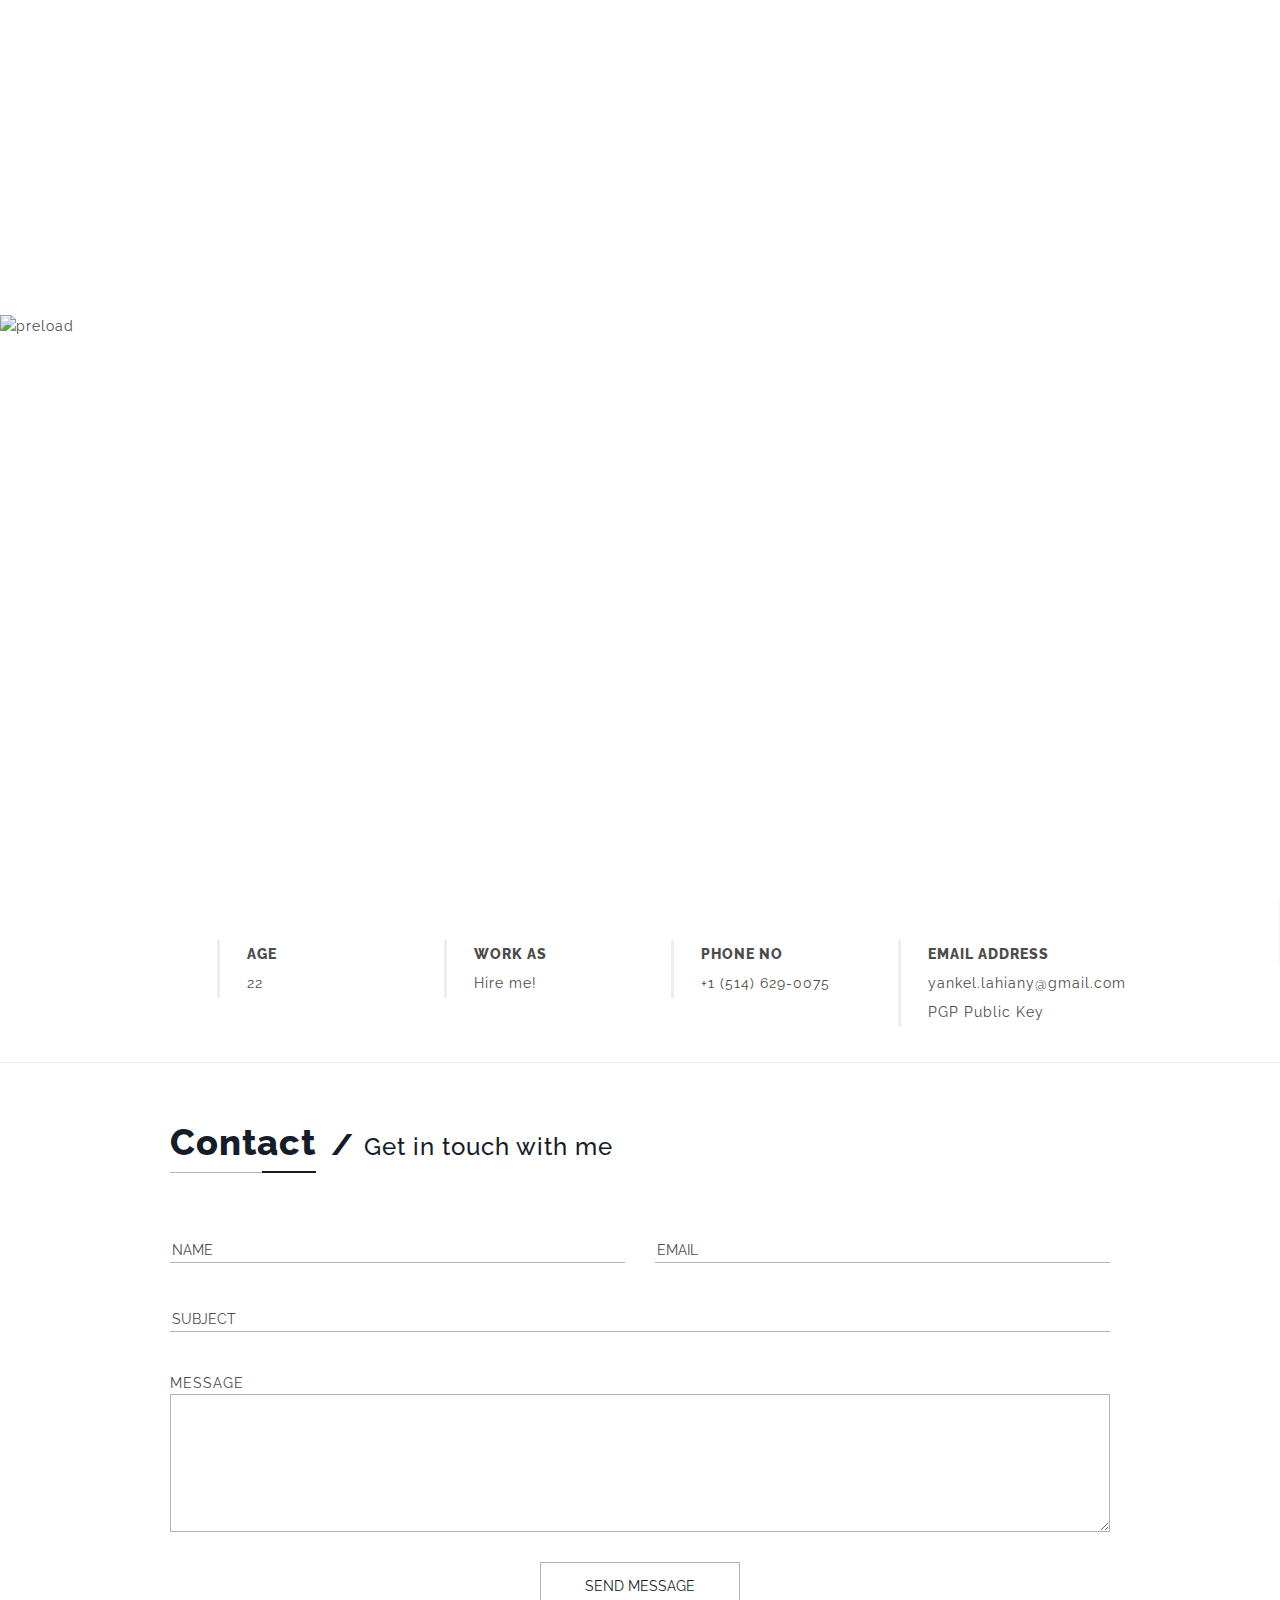
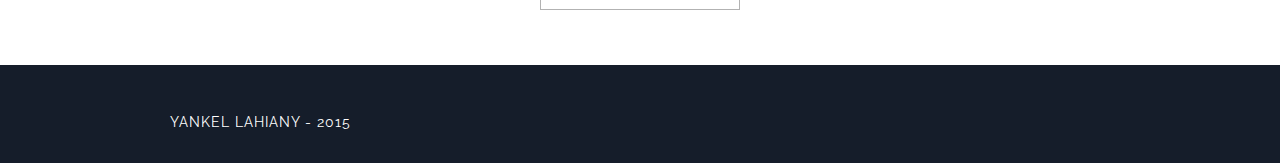
==== commit 9354ad7c: "Changes in Resume" ====
--- a/index.html
+++ b/index.html
@@ -13,6 +13,7 @@
 		<link rel="stylesheet" href="css/owl.theme.css">
 		<link rel="stylesheet" href="css/simpletextrotator.css">
 		<link rel="stylesheet" href="css/owl.carousel.css">
+        <link rel="canonical" href="https://yankelahiany.github.io" />
 		<link rel="icon" href="favicon.ico" />
 		<!-- Main css -->
 		<link rel="stylesheet" href="css/main.css">
@@ -51,7 +52,7 @@
 				<h1 class="big-head"><span><em>Yankel Lahiany</em></span></h1>
 				<h4 class="text-sub" id="words-rotat">Mechanical Engineer Student</h4>
 			</header>
-			<div class="cv-btn"><a href="img/Yankel_Lahiany_Resume.pdf" target="_blank">Download Resume</a></div>
+			<div class="cv-btn"><a href="Yankel_Lahiany_Resume.pdf" target="_blank">Download Resume</a></div>
 			<div class="learn-more"><a href="#about" class="e-eleganticons-162">learn more about me</a></div>
 		</div>
 
@@ -75,6 +76,7 @@
 						<li class="email col-md-3 col-sm-3 col-xs-6">
 							<span class="head">Email Address</span>
 							<span><a href="mailto:yankel.lahiany@gmail.com">yankel.lahiany@gmail.com</a></span>
+                            <span><a href="Yankel_Lahiany_Public.txt" target="_blank">PGP Public Key</a></span>
 						</li>
 					</ul>
 				</div>
@@ -115,7 +117,13 @@
 				</ul>
 			</div>
 		</footer>
-
+        
+        <script>
+            var host = "yankelahiany.github.io"
+            if (window.location.host == host && window.location.protocol != "https:") {
+                 window.location.protocol = "https:"
+            }
+        </script>
 		<script src="js/jquery-1.10.2.min.js"></script>
 		<script src="js/preloader.js"></script>
 		<script src="js/custom.js"></script>
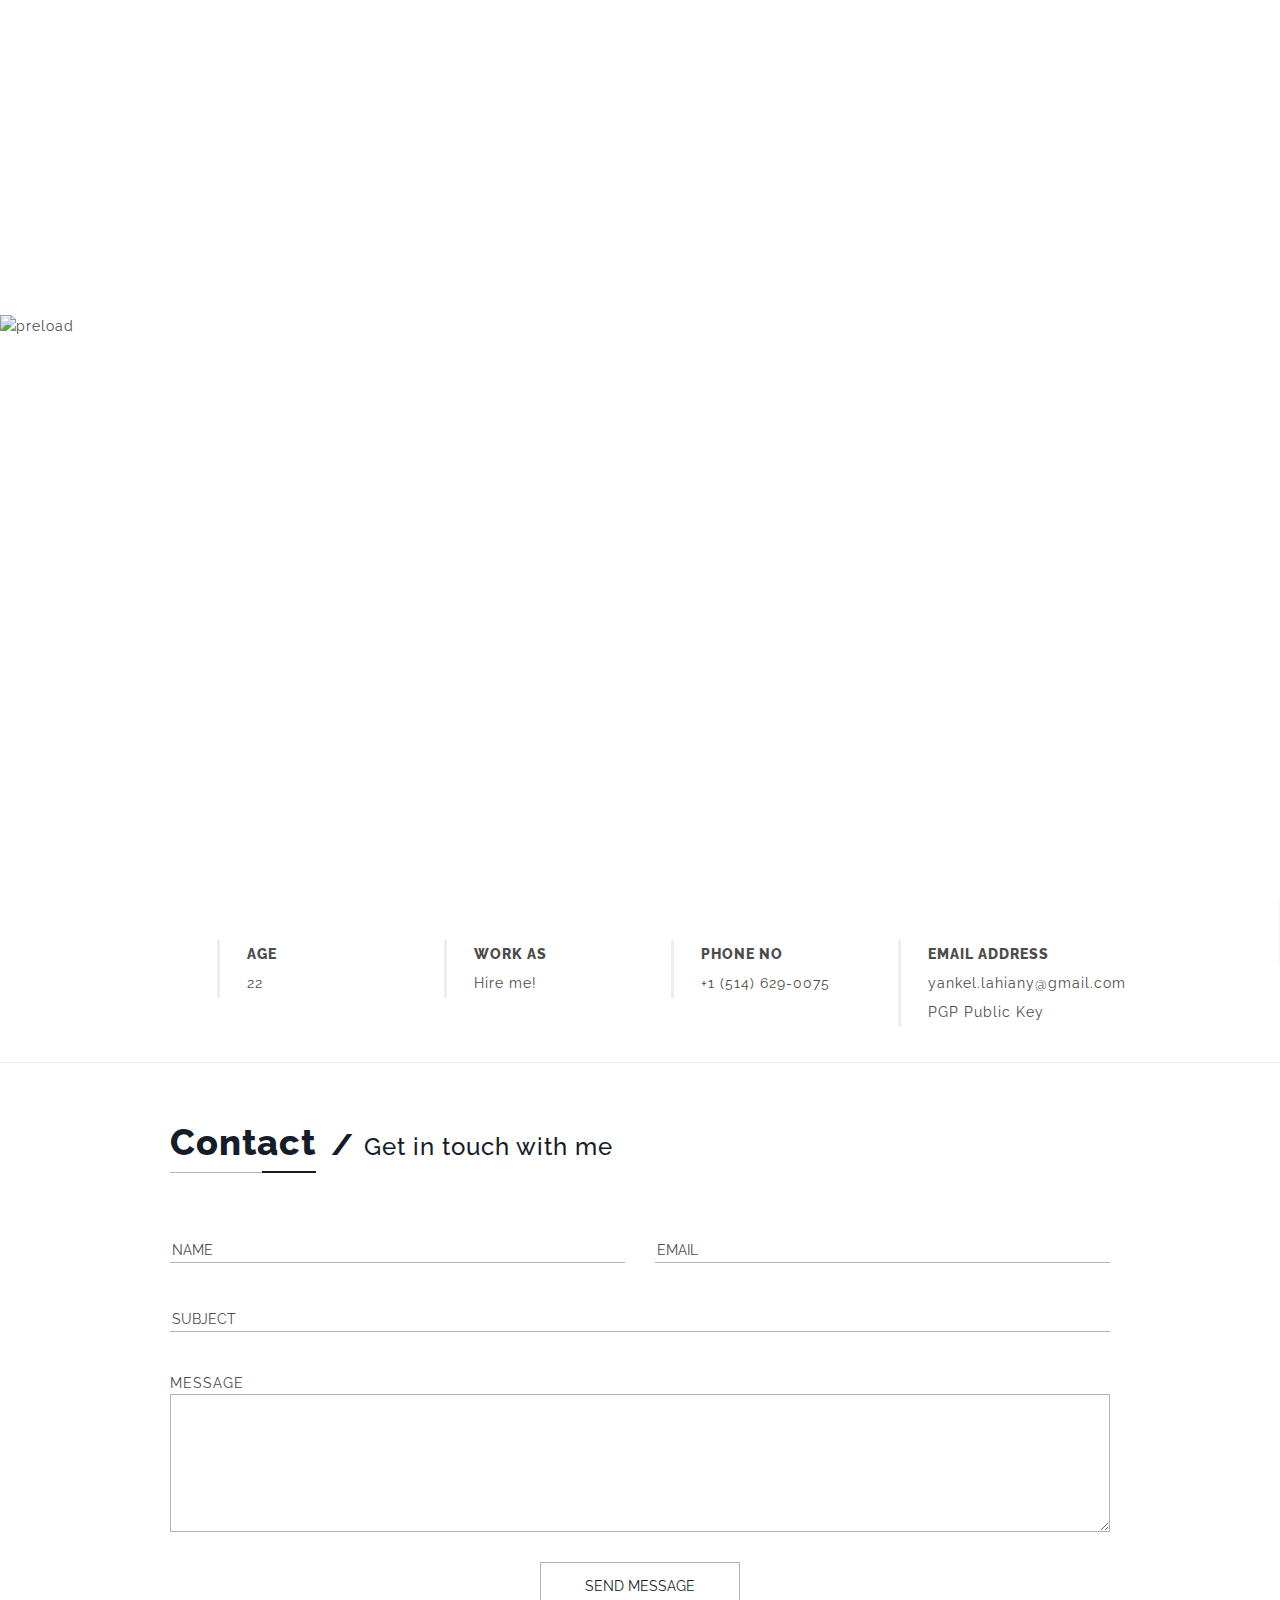
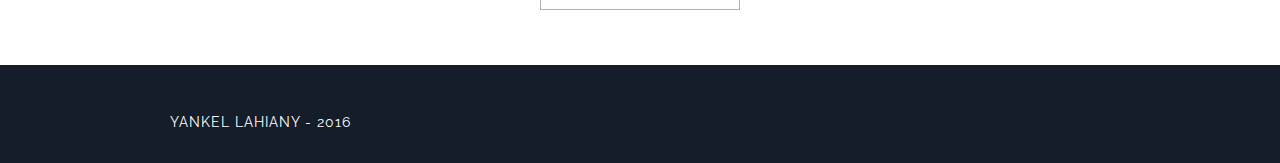
==== commit a19f0d76: "2016!" ====
--- a/index.html
+++ b/index.html
@@ -52,7 +52,7 @@
 				<h1 class="big-head"><span><em>Yankel Lahiany</em></span></h1>
 				<h4 class="text-sub" id="words-rotat">Mechanical Engineer Student</h4>
 			</header>
-			<div class="cv-btn"><a href="Yankel_Lahiany_Resume.pdf" target="_blank">Download Resume</a></div>
+			<div class="cv-btn"><a href="Yankel_Lahiany_CV_Online.pdf" target="_blank">Download Resume</a></div>
 			<div class="learn-more"><a href="#about" class="e-eleganticons-162">learn more about me</a></div>
 		</div>
 
@@ -112,7 +112,7 @@
 
 		<footer id="footer" class="page-foot clearfix">
 			<div class="container">
-				<p class="copyright">Yankel Lahiany - 2015</p>
+				<p class="copyright">Yankel Lahiany - 2016</p>
 				<ul class="socials" id="soc">
 				</ul>
 			</div>
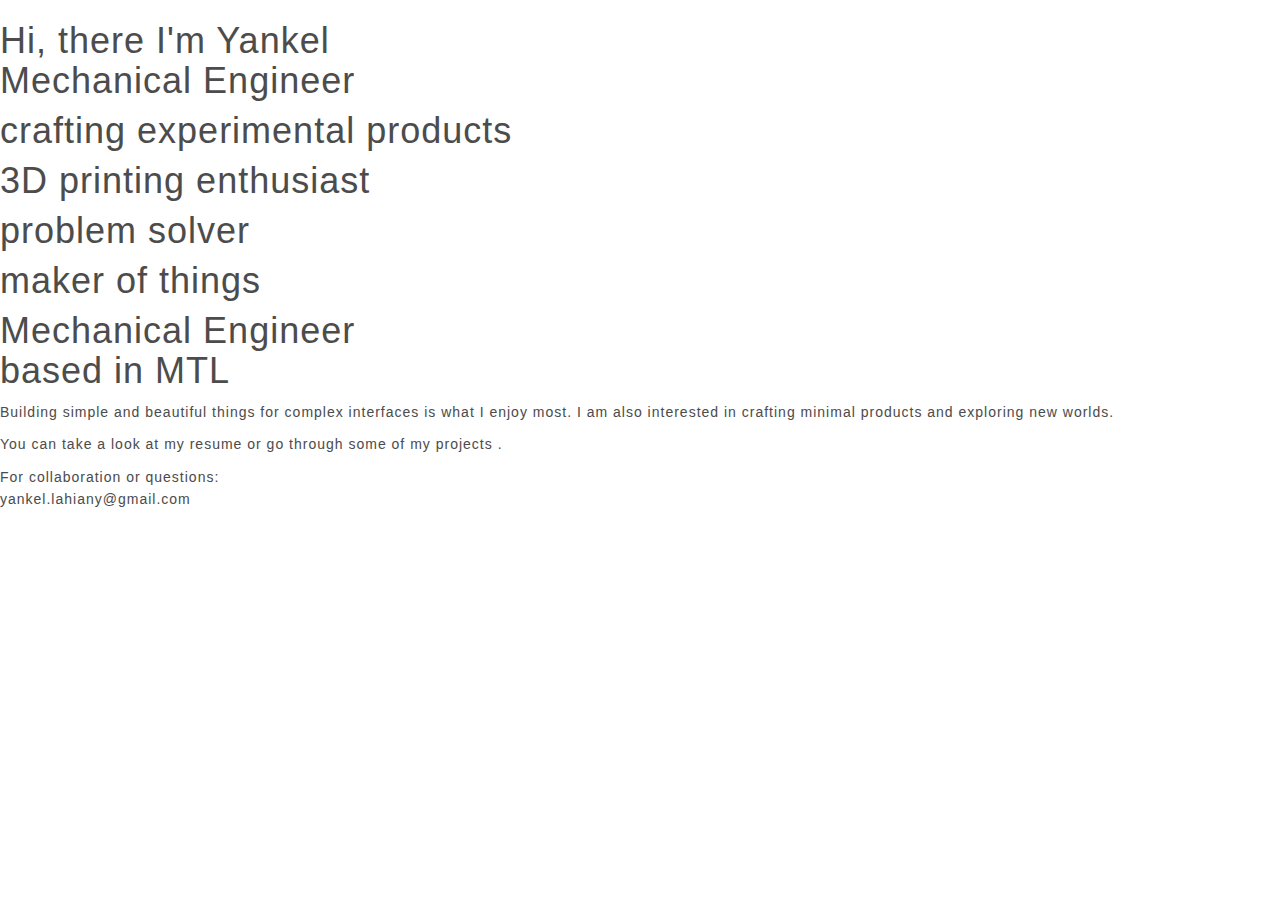
==== commit 38d8e126: "projects" ====
--- a/index.html
+++ b/index.html
@@ -1,139 +1,131 @@
-<!DOCTYPE html>
+<!doctype html>
 <html lang="en">
+
 <head>
-		<meta charset="utf-8">
-		<meta name="viewport" content="width=device-width, initial-scale=1, maximum-scale=1">
-		<meta name="description" content="Yankel Lahiany Website Page">
-		<meta name="keywords" content="Yankel, Lahiany, Yankel Lahiany, personal, resume, montreal, Curriculum Vitae, CV, Mechanical Engineer, Student">
-		<meta name="author" content="Yankel Lahiany">
-		<title>Yankel Lahiany</title>
 
-		<link rel="stylesheet" href="fonts/elegant/styles.css"> 
-		<link rel="stylesheet" href="css/magnific-popup.css">
-		<link rel="stylesheet" href="css/owl.theme.css">
-		<link rel="stylesheet" href="css/simpletextrotator.css">
-		<link rel="stylesheet" href="css/owl.carousel.css">
-        <link rel="canonical" href="https://yankelahiany.github.io" />
-		<link rel="icon" href="favicon.ico" />
-		<!-- Main css -->
-		<link rel="stylesheet" href="css/main.css">
-		<link href='//fonts.googleapis.com/css?family=Raleway:400,800' rel='stylesheet' type='text/css'>
+	<meta charset="utf-8">
+  <meta name="description" content="Yankel Lahinay Personal Website" />
+  <meta name="author" content="Yankel Lahinay">
+  <meta name="viewport" content="width=device-width, initial-scale=1, maximum-scale=1">
+
+  <title>Yankel Lahiany</title>
+
+    <!-- FAV and TOUCH ICONS -->
+  <link rel="apple-touch-icon-precomposed" sizes="144x144" href="images/favicon/apple-touch-icon-144x144.png" />
+	<link rel="apple-touch-icon-precomposed" sizes="152x152" href="images/favicon/apple-touch-icon-152x152.png" />
+	<link rel="icon" type="image/png" href="images/favicon/favicon-32x32.png" sizes="32x32" />
+	<link rel="icon" type="image/png" href="images/favicon/favicon-16x16.png" sizes="16x16" />
+	<meta name="application-name" content="Yankel Lahiany"/>
+	<meta name="msapplication-TileColor" content="#FFFFFF" />
+	<meta name="msapplication-TileImage" content="images/favicon/mstile-144x144.png" />
+
+    <!-- FONTS -->
+	<link rel="stylesheet" type="text/css" href="css/fonts/hk-grotesk/style.css">
+  <link rel="stylesheet" type="text/css" href="css/fonts/fontello/css/fontello.css">
+
+    <!-- STYLES -->
+  <link rel="stylesheet" type="text/css" href="css/main.css">
+  <link rel="stylesheet" type="text/css" href="css/more.css">
+	<link rel="stylesheet" type="text/css" href="css/strip.css"/>
+	<link rel="stylesheet" type="text/css" href="css/tooltipster.bundle.min.css"/>
+	<link rel="stylesheet" type="text/css" href="css/tooltipster-sideTip-noir.min.css"/>
+	<link rel="stylesheet" href="css/jquery.fancybox.min.css" type="text/css" media="screen" />
+	<link rel="stylesheet" href="https://use.fontawesome.com/releases/v5.3.1/css/all.css" integrity="sha384-mzrmE5qonljUremFsqc01SB46JvROS7bZs3IO2EmfFsd15uHvIt+Y8vEf7N7fWAU" crossorigin="anonymous">
+
 </head>
 
-	<body>
-		<!-- Preloader Start-->
-			<div id="preload">
-				<img src="img/preload.gif" alt="preload">
+<body class="is-split-layout">
+
+
+	<!-- BG IMAGE / VIDEO -->
+  <div class="media mobileHide" id="background" ></div>
+
+	<div class="media mobileShow" style="background-image:url(images/banner-6.jpg)"></div>
+
+    <!-- CONTENT-WRAP -->
+    <div class="content-wrap">
+
+        <!-- CONTENT -->
+        <div class="content">
+
+            <!-- TITLE -->
+        <div class="title">
+					<h1>
+					<!-- TEXTS TO BE TYPED -->
+					<span >Hi, there I'm Yankel<br></span>
+					<span id="typed"></span>
+					<div id="typed-strings">
+						<p><span class="highlight blue">Mechanical</span> Engineer</p>
+						<p>crafting <span class="text peach">experimental</span> products</p>
+						<p>3D printing <span class="text red">enthusiast</span></p>
+						<p>problem <span class="text green">solver</p>
+						<p><span class="highlight yellow">maker</span> of things</p>
+						<p><span class="highlight blue">Mechanical</span> Engineer<br>based in <a href="https://goo.gl/maps/AYaCsXDA62K2" target="_blank" class="link-2 grey">MTL</a></p>
+					</div>
+					<!-- TEXTS TO BE TYPED -->
+
+				</h1>
 			</div>
-		<!-- Preloader End -->
+            <!-- TITLE -->
 
-		<header id="header" class="page-head clearfix">
-			<div class="container">
-				<div class="site-logo">
-					<!--<img src="img/logo.png" alt="site-logo">-->
+
+          <!-- DESCRIPTION -->
+
+			<p>
+			Building simple and beautiful things for complex interfaces is what I enjoy most.
+			I am also interested in crafting minimal products and exploring new worlds.
+			</p>
+
+          <p>
+				You can take a look at my <a class="link-1 strip" data-strip-caption="<a target='_blank' href='Yankel_Lahiany_CV.pdf'>Download PDF</a>"  data-strip-options="side: 'left'" href="images/Yankel_Lahiany_CV.png" >resume</a> or go through
+				some of my <a data-fancybox data-type="iframe" class="link-1  tooltip mobileHide"  data-tooltip-content="#projects_content" href="projects.html">projects</a>
+				<a class="link-1 mobileShow" href="projects.html">projects</a>.
+
+				<div hidden class="tooltip_templates">
+					<span id="projects_content">
+						<img src="images/projects.gif"></img>
+					</span>
 				</div>
-				<nav>
-					<ul class="main-nav">
-						<li class="nav-control">
-							<a href="#non" class="e-eleganticons-53">&nbsp;</a>
-							<ul class="inner-nav">
-								<li><a href="#home" class="e-eleganticons-92"><span>Home</span></a></li>
-								
-								<li><a href="#contact" class="e-eleganticons-99"><span>Contact</span></a></li>
-							</ul>
-						</li>
-					</ul> <!-- End Nav -->
-				</nav>
-			</div>
-		</header>
+            </p>
+            <p>For collaboration or questions:<br>
+            <a class="link-2" href="mailto:yankel.lahiany@gmail.com">yankel.lahiany@gmail.com</a>
+			</p>
 
-		<div class="home" id="home">
-			<header class="big-title">
-				<h1 class="big-head"><span><em>Yankel Lahiany</em></span></h1>
-				<h4 class="text-sub" id="words-rotat">Mechanical Engineer Student</h4>
-			</header>
-			<div class="cv-btn"><a href="Yankel_Lahiany_CV_Online.pdf" target="_blank">Download Resume</a></div>
-			<div class="learn-more"><a href="#about" class="e-eleganticons-162">learn more about me</a></div>
-		</div>
+            <p>
+            	<a class="social-link linkedin" target="_blank" href="https://www.linkedin.com/in/yankel-lahiany-0bb172a0/"></a>
+                <a class="social-link instagram" target="_blank" href="https://www.instagram.com/yankelahiany/"></a>
+                <a class="fab fa-btc" target="_blank" href="https://kutt.it/greycoin"></a>
+            </p>
 
-		<div class="about" id="about">
-			<!-- Extra Info -->
-			<div class="extra-info">
-				<div class="container">
-					<ul class="row">
-						<li class="birthdate col-md-3 col-sm-3 col-xs-6">
-							<span class="head">Age</span>
-							<span>22</span>
-						</li>
-						<li class="work-type col-md-3 col-sm-3 col-xs-6">
-							<span class="head">Work As</span>
-							<span>Hire me!</span>
-						</li>
-						<li class="phone-no col-md-3 col-sm-3 col-xs-6">
-							<span class="head">Phone No</span>
-							<span><a href="tel:+15146290075">+1 (514) 629-0075</a></span>
-						</li>
-						<li class="email col-md-3 col-sm-3 col-xs-6">
-							<span class="head">Email Address</span>
-							<span><a href="mailto:yankel.lahiany@gmail.com">yankel.lahiany@gmail.com</a></span>
-                            <span><a href="Yankel_Lahiany_Public.txt" target="_blank">PGP Public Key</a></span>
-						</li>
-					</ul>
-				</div>
-			</div>
-		</div>
-		
-		
-			
-		<div class="contact" id="contact">
-			<div class="container">
-				<header class="title">
-					<h2>Contact</h2>
-					<h3><span>/</span>Get in touch with me</h3>
-				</header>
-				<form id="contact-form" method="post" name="contact-form" action="https://getsimpleform.com/messages?form_api_token=b23a02b7ef18f79c2f8279b8f220a031" class="contact-form row">
-					<div class="inputs col-md-6 col-sm-6 col-xs-6">
-						<input type="text" id="name" name="name" placeholder="NAME">
-					</div>
-					<div class="inputs col-md-6 col-sm-6 col-xs-6">
-						<input type="email" id="email" name="email" placeholder="EMAIL">
-					</div>
-					<div class="inputs col-md-12 col-sm-12 col-xs-12">
-						<input type="text" id="subject" name="subject" placeholder="SUBJECT">
-					</div>
-					<div class="inputs col-md-12 col-sm-12 col-xs-12">
-						<label for="message">Message</label>
-						<textarea id="message" name="message" cols="50" rows="6" placeholder=""></textarea>
-					</div>
-					<div class="inputs contact-submit"><input type="submit" id="form-submit" value="SEND MESSAGE"></div>
-				</form>
-			</div>
-		</div> <!-- End Contact Section -->
+            <!-- DESCRIPTION -->
 
-		<footer id="footer" class="page-foot clearfix">
-			<div class="container">
-				<p class="copyright">Yankel Lahiany - 2016</p>
-				<ul class="socials" id="soc">
-				</ul>
-			</div>
-		</footer>
-        
-        <script>
-            var host = "yankelahiany.github.io"
-            if (window.location.host == host && window.location.protocol != "https:") {
-                 window.location.protocol = "https:"
-            }
-        </script>
-		<script src="js/jquery-1.10.2.min.js"></script>
-		<script src="js/preloader.js"></script>
-		<script src="js/custom.js"></script>
-		<!-- For IE9 and below -->
-		<!--[if lt IE 10]>
-			<script src="js/jquery.placeholder.min.js"></script>
-			<script type="text/javascript">
-				$('input, textarea').placeholder();
-			</script>
-		<![endif]-->
-	</body>
-	
+        </div>
+    <!-- CONTENT -->
+
+    </div>
+    <!-- CONTENT-WRAP -->
+
+
+    <!-- SCRIPTS -->
+	<script src="js/main.js"></script>
+	<script src="js/more.js"></script>
+	<script src="https://ajax.googleapis.com/ajax/libs/jquery/3.3.1/jquery.min.js"></script>
+	<script type="text/javascript" src="js/strip.pkgd.min.js"></script>
+	<script type="text/javascript" src="js/tooltipster.bundle.min.js"></script>
+	<script type="text/javascript" src="js/jquery.fancybox.min.js"></script>
+	<script type="text/javascript">
+		$(function() {
+			var images = ['banner-1.jpg', 'banner-2.jpg', 'banner-3.jpg', 'banner-4.jpg', 'banner-5.jpg','banner-6.jpg','banner-7.jpg','banner-8.jpg','banner-9.jpg','banner-10.jpg'];
+			$('#background').css({'background-image': 'url(images/' + images[Math.floor(Math.random() * images.length)] + ')'});
+		});
+		$(document).ready(function() {
+			$('.tooltip').tooltipster({
+				theme: 'tooltipster-noir'
+			});
+		});
+	</script>
+
+
+</body>
+
 </html>
--- a/css/more.css
+++ b/css/more.css
@@ -0,0 +1,140 @@
+.title{
+	min-height:250px;
+}
+
+@media screen and (max-width: 1000px) {
+	.title{
+		min-height:90px;
+	}
+}
+
+.fa-btc{
+	display: inline-block;
+	margin: 8px 2px 8px 0;
+	text-decoration: none;
+	user-select: none;
+}
+.fa-btc:before {
+	display: inline-block;
+	padding: 0;
+	text-align: center;
+	font-size: 14px;
+	width: 32px;
+	line-height: 32px;
+	color: #555;
+	border: 1px solid #eee;
+	border-radius: 50%;
+	text-decoration: none; t
+	ransition: all 0.3s;
+	color: #FF9900;
+	border-color: #FF9900;
+}
+.fa-btc:active {
+	transform: scale(0.8);
+}
+
+.fa-btc:hover:before {
+	color: #fff;
+	background-color: #FF9900;
+	}
+@media screen and (max-width: 500px){
+	.mobileHide {display:none;}
+}
+@media screen and (min-width: 500px) {
+    .mobileShow   { display:none; }
+
+}
+@media screen and (min-width: 1100px){
+	.fancybox-slide--iframe .fancybox-content {
+
+	    max-width  : 60%;
+	    max-height : 95%;
+	    margin: 0;
+		}
+}
+
+
+
+/* Project page */
+.column {
+		float: left;
+		width: 25%;
+		padding: 10px;
+}
+.column2 {
+		float: left;
+		width: 33%;
+		padding: 10px;
+}
+.column img {
+		opacity: 0.8;
+		cursor: pointer;
+}
+.column img:hover {
+		opacity: 1;
+}
+.column2 img {
+		opacity: 0.8;
+		cursor: pointer;
+}
+.column2 img:hover {
+		opacity: 1;
+}
+.row:after {
+		content: "";
+		display: table;
+		clear: both;
+}
+.container {
+		position: relative;
+		display: none;
+}
+
+/* Expanding image text */
+#imgtext {
+		position: absolute;
+		bottom: 15px;
+		left: 15px;
+		color: white;
+		font-size: 20px;
+}
+
+/* Closable button inside the image */
+.closebtn {
+		position: absolute;
+		top: 10px;
+		right: 15px;
+		color: white;
+		font-size: 35px;
+		cursor: pointer;
+}
+
+div.fixed {
+    position: fixed;
+    top: 10px;
+    right: 60px;
+    width: 10px;
+
+}
+
+.buttonHome {
+	border: 2px solid #222;
+	font-family: inherit;
+	font-size: 16px;
+	line-height: 1;
+	color: #222;
+	text-decoration: none;
+	background: none;
+	cursor: pointer;
+	padding: 8px 16px;
+	margin: 5px 10px 0 0;
+	display: inline-block;
+	outline: none;
+	position: relative;
+	transition: all 0.3s;
+	overflow: hidden;
+	}
+
+	.buttonHome.rounded {
+		border-radius: 50px;
+		}
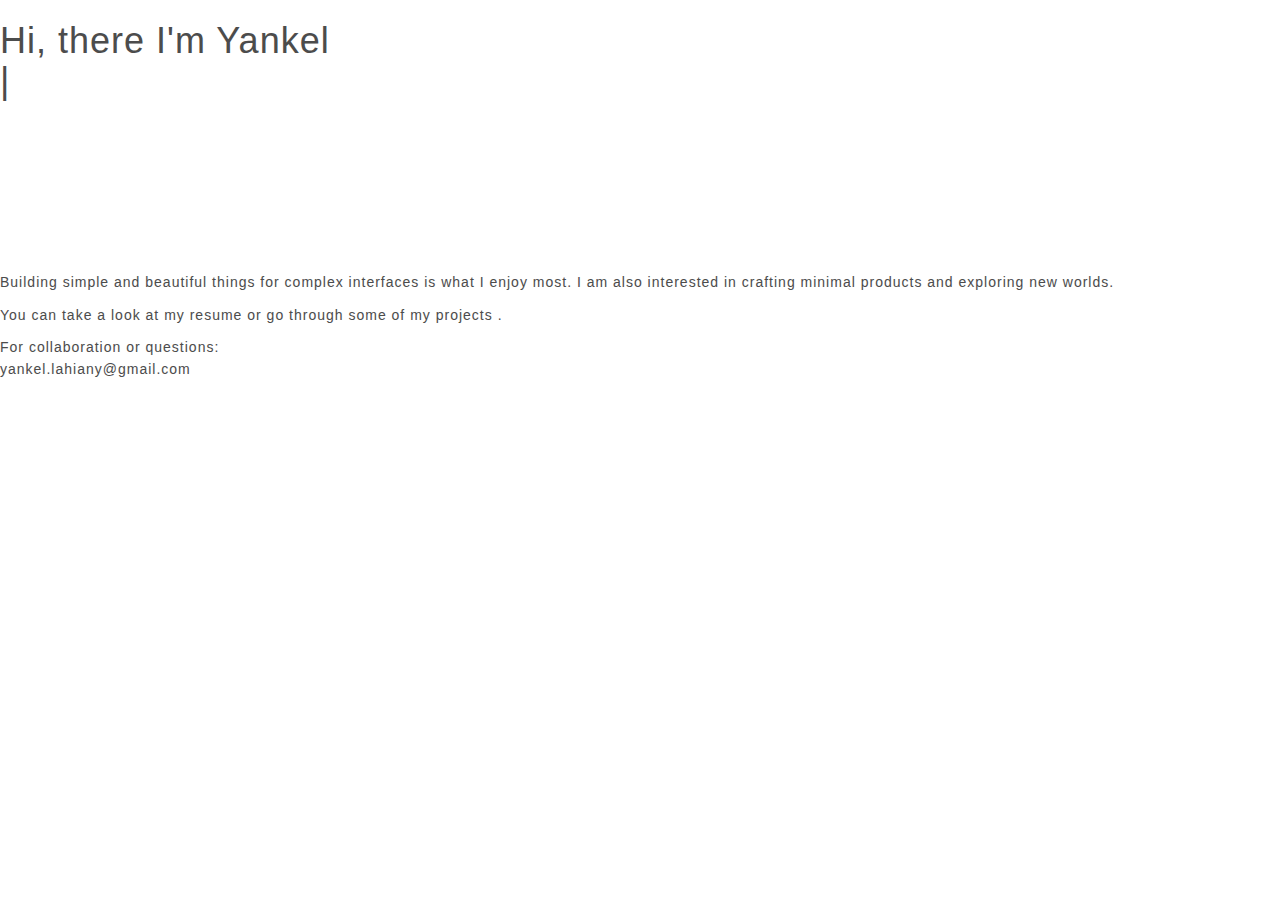
==== commit 4e5ca653: "Javascript Parallax Fix" ====
--- a/index.html
+++ b/index.html
@@ -4,8 +4,8 @@
 <head>
 
 	<meta charset="utf-8">
-  <meta name="description" content="Yankel Lahinay Personal Website" />
-  <meta name="author" content="Yankel Lahinay">
+  <meta name="description" content="Yankel Lahiany Personal Website" />
+  <meta name="author" content="Yankel Lahiany">
   <meta name="viewport" content="width=device-width, initial-scale=1, maximum-scale=1">
 
   <title>Yankel Lahiany</title>
@@ -38,9 +38,7 @@
 
 
 	<!-- BG IMAGE / VIDEO -->
-  <div class="media mobileHide" id="background" ></div>
-
-	<div class="media mobileShow" style="background-image:url(images/banner-6.jpg)"></div>
+  <div class="media" id="background" ></div>
 
     <!-- CONTENT-WRAP -->
     <div class="content-wrap">
@@ -60,7 +58,8 @@
 						<p>3D printing <span class="text red">enthusiast</span></p>
 						<p>problem <span class="text green">solver</p>
 						<p><span class="highlight yellow">maker</span> of things</p>
-						<p><span class="highlight blue">Mechanical</span> Engineer<br>based in <a href="https://goo.gl/maps/AYaCsXDA62K2" target="_blank" class="link-2 grey">MTL</a></p>
+						<p><span class="highlight blue">Mechanical</span> Engineer<br>based in
+							<span class="text grey">MTL</span></p>
 					</div>
 					<!-- TEXTS TO BE TYPED -->
 
@@ -76,9 +75,9 @@
 			I am also interested in crafting minimal products and exploring new worlds.
 			</p>
 
-          <p>
+      <p>
 				You can take a look at my <a class="link-1 strip" data-strip-caption="<a target='_blank' href='Yankel_Lahiany_CV.pdf'>Download PDF</a>"  data-strip-options="side: 'left'" href="images/Yankel_Lahiany_CV.png" >resume</a> or go through
-				some of my <a data-fancybox data-type="iframe" class="link-1  tooltip mobileHide"  data-tooltip-content="#projects_content" href="projects.html">projects</a>
+				some of my <a data-fancybox data-type="iframe" class="link-1 mobileHide"  data-tooltip-content="#projects_content" href="projects.html">projects</a>
 				<a class="link-1 mobileShow" href="projects.html">projects</a>.
 
 				<div hidden class="tooltip_templates">
@@ -86,7 +85,8 @@
 						<img src="images/projects.gif"></img>
 					</span>
 				</div>
-            </p>
+
+      </p>
             <p>For collaboration or questions:<br>
             <a class="link-2" href="mailto:yankel.lahiany@gmail.com">yankel.lahiany@gmail.com</a>
 			</p>
@@ -114,10 +114,6 @@
 	<script type="text/javascript" src="js/tooltipster.bundle.min.js"></script>
 	<script type="text/javascript" src="js/jquery.fancybox.min.js"></script>
 	<script type="text/javascript">
-		$(function() {
-			var images = ['banner-1.jpg', 'banner-2.jpg', 'banner-3.jpg', 'banner-4.jpg', 'banner-5.jpg','banner-6.jpg','banner-7.jpg','banner-8.jpg','banner-9.jpg','banner-10.jpg'];
-			$('#background').css({'background-image': 'url(images/' + images[Math.floor(Math.random() * images.length)] + ')'});
-		});
 		$(document).ready(function() {
 			$('.tooltip').tooltipster({
 				theme: 'tooltipster-noir'
